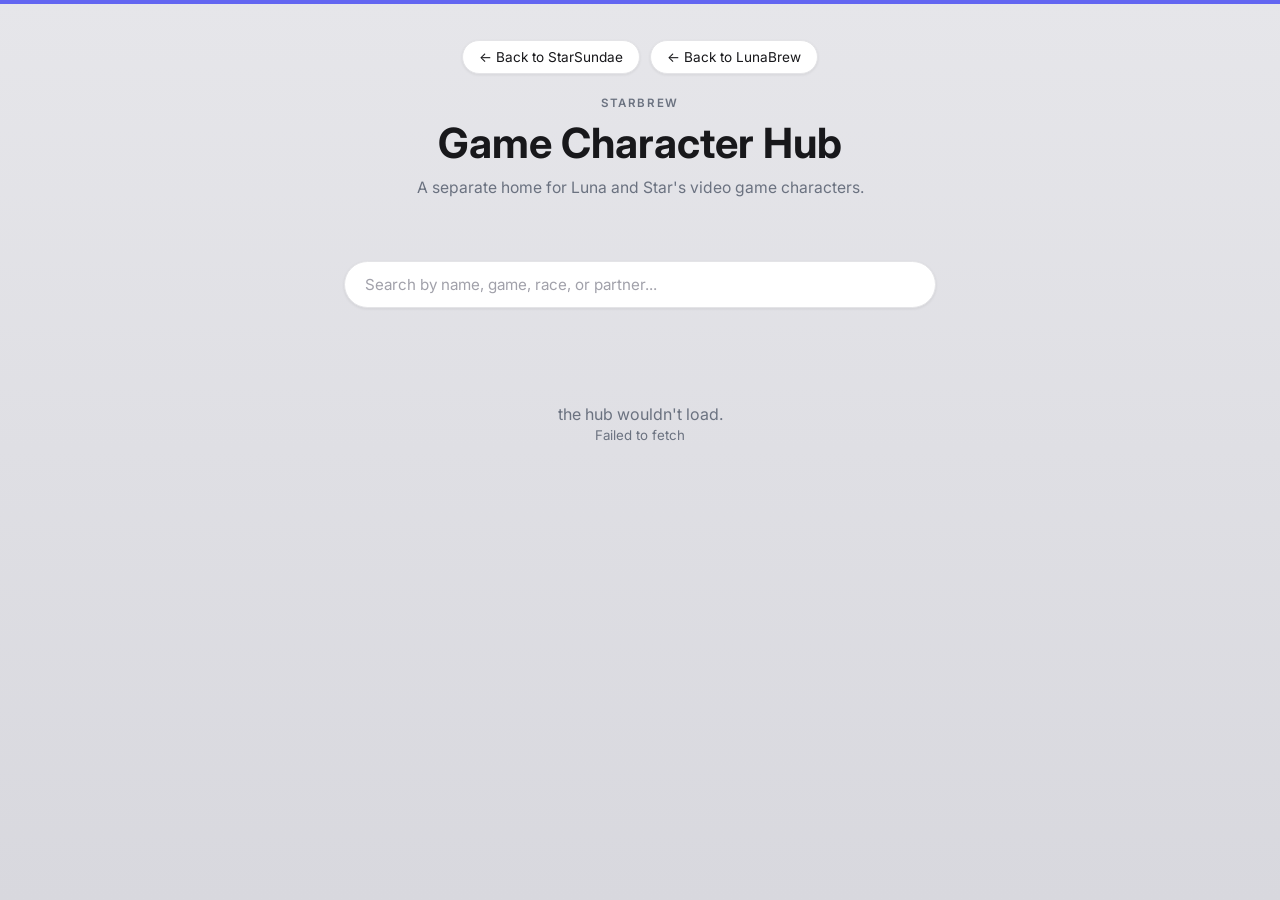
==== index.html @ c5912f5f "Update index.html" ====
<!DOCTYPE html>
<html lang="en">
<head>
<meta charset="UTF-8">
<meta name="viewport" content="width=device-width, initial-scale=1.0">
<title>Game Character Hub</title>
<link rel="preconnect" href="https://fonts.googleapis.com">
<link rel="preconnect" href="https://fonts.gstatic.com" crossorigin>
<link href="https://fonts.googleapis.com/css2?family=Inter:wght@400;500;600;700&display=swap" rel="stylesheet">
<style>
  :root{
    --bg-a: #e6e6ea;
    --bg-b: #d8d8de;
    --card: #ffffff;
    --ink: #18181b;
    --muted: #6b7280;
    --border: #e4e4e7;
    --accent: #6366f1;
    --accent-ink: #4338ca;
    --pill-bg: #f4f4f5;
    --shadow: rgba(24,24,27,0.08);
    --radius: 16px;
  }
  *{ box-sizing:border-box; }
  body{
    margin:0;
    min-height:100vh;
    background: linear-gradient(180deg, var(--bg-a), var(--bg-b));
    color: var(--ink);
    font-family:'Inter', system-ui, sans-serif;
  }
  .top-accent{ height:4px; background: var(--accent); }

  header{
    max-width:900px; margin:0 auto;
    padding: 36px 24px 20px;
    text-align:center;
  }
  .back-links{
    display:flex; justify-content:center; gap:10px; flex-wrap:wrap;
    margin-bottom:22px;
  }
  .back-links a{
    display:inline-flex; align-items:center; gap:6px;
    background: var(--card);
    border:1px solid var(--border);
    border-radius:20px;
    padding:8px 16px;
    font-size:0.85rem;
    color: var(--ink);
    text-decoration:none;
    box-shadow: 0 1px 3px var(--shadow);
  }
  .back-links a:hover{ border-color: var(--accent); color: var(--accent-ink); }

  .eyebrow{
    font-size:0.72rem; letter-spacing:0.14em; text-transform:uppercase;
    color: var(--muted); margin-bottom:8px; font-weight:600;
  }
  h1{
    font-size: clamp(2rem, 5vw, 2.6rem);
    font-weight:700; margin:0 0 10px;
  }
  .subtitle{ color: var(--muted); font-size:0.98rem; margin:0 0 22px; }

  .owner-tabs{
    display:flex; justify-content:center; gap:10px; margin-bottom:22px; flex-wrap:wrap;
  }
  .owner-tab{
    appearance:none; cursor:pointer;
    display:inline-flex; align-items:center; gap:8px;
    background: var(--card);
    border:1.5px solid var(--border);
    border-radius:22px;
    padding:9px 18px;
    font-family:'Inter', sans-serif;
    font-size:0.9rem; font-weight:500;
    color: var(--muted);
    box-shadow: 0 1px 3px var(--shadow);
    transition: all 0.15s ease;
  }
  .owner-tab:hover{ color: var(--ink); }
  .owner-tab.active{
    border-color: var(--accent);
    color: var(--accent-ink);
  }

  .search-wrap{ max-width:640px; margin: 0 auto 8px; padding: 0 24px; }
  .search-input{
    width:100%;
    background: var(--card);
    border:1px solid var(--border);
    border-radius:24px;
    padding:13px 20px;
    font-family:'Inter', sans-serif;
    font-size:0.95rem;
    color: var(--ink);
    box-shadow: 0 1px 3px var(--shadow);
    outline:none;
  }
  .search-input:focus{ border-color: var(--accent); }
  .search-input::placeholder{ color: #a1a1aa; }

  main{ max-width:1100px; margin:0 auto; padding: 28px 24px 80px; }

  .grid{
    display:grid;
    grid-template-columns: repeat(auto-fill, minmax(200px, 1fr));
    gap:20px;
  }
  .card{
    background: var(--card);
    border:1px solid var(--border);
    border-radius: var(--radius);
    overflow:hidden;
    cursor:pointer;
    text-decoration:none;
    color:inherit;
    display:block;
    transition: transform 0.15s ease, box-shadow 0.15s ease;
  }
  .card:hover{ transform: translateY(-3px); box-shadow: 0 12px 24px var(--shadow); }
  .card .thumb{
    width:100%; height:180px;
    background: var(--pill-bg);
    object-fit:cover; object-position: center 20%;
    display:block;
  }
  .card .thumb-fallback{
    width:100%; height:180px;
    background: linear-gradient(135deg, var(--pill-bg), var(--border));
    display:flex; align-items:center; justify-content:center;
    font-size:2rem; font-weight:700; color: var(--muted);
  }
  .card .body{ padding: 12px 14px 16px; }
  .card .name{ font-weight:600; font-size:1rem; margin-bottom:2px; }
  .card .meta{ font-size:0.82rem; color: var(--muted); line-height:1.4; }
  .card .badge{
    display:inline-block; margin-top:8px;
    background: var(--pill-bg);
    border-radius:12px;
    font-size:0.72rem;
    padding:3px 10px;
    color: var(--muted);
  }

  .empty-state, .loading-state{
    text-align:center; color: var(--muted); padding: 60px 20px;
  }
</style>
</head>
<body>

<div class="top-accent"></div>

<header>
  <div class="back-links" id="back-links"></div>
  <div class="eyebrow">Starbrew</div>
  <h1>Game Character Hub</h1>
  <p class="subtitle">A separate home for Luna and Star's video game characters.</p>
  <div class="owner-tabs" id="owner-tabs"></div>
</header>

<div class="search-wrap">
  <input type="text" class="search-input" id="search-input" placeholder="Search by name, game, race, or partner...">
</div>

<main id="grid">
  <div class="loading-state">gathering the characters...</div>
</main>

<script>
  // ---- CONFIG ----
const API_BASE = "https://testinggroundssb.crysthigpen.workers.dev";

  // These are static site settings, not Notion-backed — edit here directly
  // whenever the personal bio-link URLs change.
  const BACK_LINKS = [
    { label: "← Back to StarSundae", url: "https://starsundae.example.com" },
    { label: "← Back to LunaBrew", url: "https://lunabrew.example.com" },
  ];

  const OWNER_ICONS = { luna: "☾", star: "★" };

  const grid = document.getElementById('grid');
  const ownerTabsEl = document.getElementById('owner-tabs');
  const backLinksEl = document.getElementById('back-links');
  const searchInput = document.getElementById('search-input');

  let CHARACTERS = [];
  let currentOwner = null;

  function esc(str){
    if(str === undefined || str === null || str === '') return '';
    return String(str).replace(/[&<>"']/g, c => ({'&':'&amp;','<':'&lt;','>':'&gt;','"':'&quot;',"'":'&#39;'}[c]));
  }

  function renderBackLinks(){
    backLinksEl.innerHTML = BACK_LINKS.map(b => `<a href="${esc(b.url)}">${esc(b.label)}</a>`).join('');
  }

  async function loadHub(){
    try{
      const res = await fetch(`${API_BASE}/api/hub`);
      if(!res.ok) throw new Error(`Request failed (${res.status})`);
      const data = await res.json();
      CHARACTERS = data.characters || [];

      if(!CHARACTERS.length){
        grid.innerHTML = `<div class="empty-state">no characters added yet.</div>`;
        return;
      }

      const owners = [...new Set(CHARACTERS.map(c => c.profile?.owner).filter(Boolean))].sort();
      const requestedOwner = new URLSearchParams(location.search).get('owner');
      currentOwner = owners.includes(requestedOwner) ? requestedOwner : owners[0];

      renderOwnerTabs(owners);
      renderGrid();
    }catch(err){
      grid.innerHTML = `<div class="empty-state">the hub wouldn't load.<br><small>${esc(err.message)}</small></div>`;
    }
  }

  function renderOwnerTabs(owners){
    if(owners.length < 2){ ownerTabsEl.style.display = 'none'; return; }
    ownerTabsEl.innerHTML = owners.map(o => {
      const icon = OWNER_ICONS[o.toLowerCase()] || '•';
      return `<button class="owner-tab${o === currentOwner ? ' active' : ''}" data-owner="${esc(o)}">${icon} ${esc(o)}'s Characters</button>`;
    }).join('');
    ownerTabsEl.querySelectorAll('.owner-tab').forEach(btn => {
      btn.addEventListener('click', () => {
        currentOwner = btn.dataset.owner;
        ownerTabsEl.querySelectorAll('.owner-tab').forEach(b => b.classList.toggle('active', b === btn));
        const params = new URLSearchParams(location.search);
        params.set('owner', currentOwner);
        history.replaceState(null, '', `${location.pathname}?${params.toString()}`);
        renderGrid();
      });
    });
  }

  function searchIndexFor(character){
    const p = character.profile || {};
    const relNames = (character.relationships || []).map(r => r.name || '').join(' ');
    return [p.name, p.game, p.species, relNames].filter(Boolean).join(' ').toLowerCase();
  }

  function renderGrid(){
    const query = searchInput.value.trim().toLowerCase();

    const visible = CHARACTERS.filter(c => {
      const p = c.profile || {};
      if ((p.owner || '') !== currentOwner) return false;
      if (query && !searchIndexFor(c).includes(query)) return false;
      return true;
    });

    if(!visible.length){
      grid.innerHTML = `<div class="empty-state">no characters match.</div>`;
      return;
    }

    grid.innerHTML = `<div class="grid">
      ${visible.map(c => {
        const p = c.profile || {};
        const thumb = p.card_image || p.profile_photo || p.couple_image || p.banner_image;
        const initial = (p.name || '?').trim()[0]?.toUpperCase() || '?';
        return `<a class="card" href="character.html?c=${encodeURIComponent(c.slug)}&owner=${encodeURIComponent(p.owner || '')}">
          ${thumb ? `<img class="thumb" src="${esc(thumb)}" alt="" onerror="this.outerHTML='<div class=&quot;thumb-fallback&quot;>${esc(initial)}</div>'">` : `<div class="thumb-fallback">${esc(initial)}</div>`}
          <div class="body">
            <div class="name">${esc(p.name || 'unnamed')}</div>
            <div class="meta">${esc(p.species || '')}</div>
            <div class="meta">${esc(p.game || '')}</div>
            ${p.owner ? `<div class="badge">${esc(p.owner)}</div>` : ''}
          </div>
        </a>`;
      }).join('')}
    </div>`;
  }

  searchInput.addEventListener('input', renderGrid);

  renderBackLinks();
  loadHub();
</script>
</body>
</html>
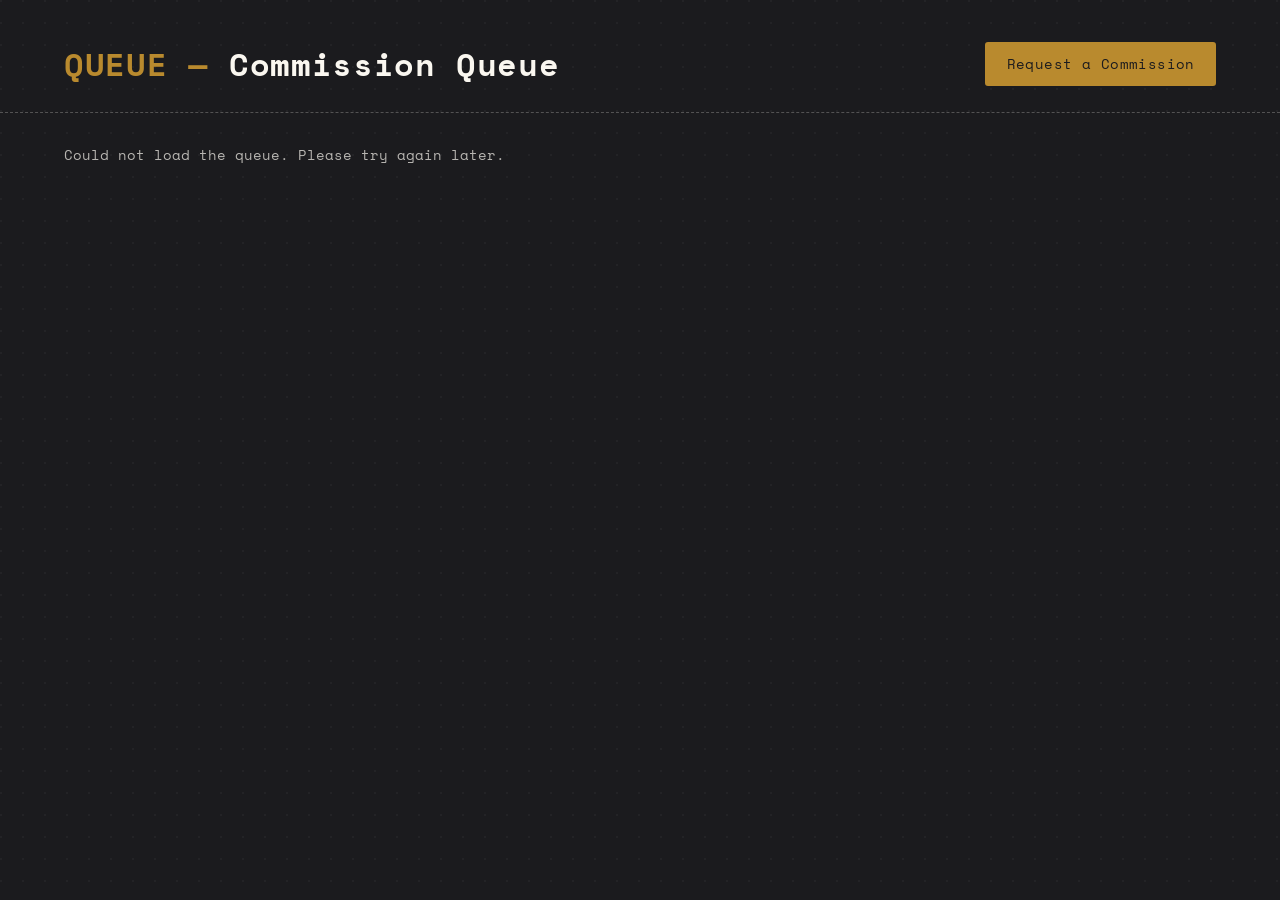
==== commit dc1b58f5: "Add files via upload" ====
--- a/index.html
+++ b/index.html
@@ -1,288 +1,56 @@
 <!DOCTYPE html>
 <html lang="en">
 <head>
-<meta charset="UTF-8">
-<meta name="viewport" content="width=device-width, initial-scale=1.0">
-<title>Game Character Hub</title>
-<link rel="preconnect" href="https://fonts.googleapis.com">
-<link rel="preconnect" href="https://fonts.gstatic.com" crossorigin>
-<link href="https://fonts.googleapis.com/css2?family=Inter:wght@400;500;600;700&display=swap" rel="stylesheet">
-<style>
-  :root{
-    --bg-a: #e6e6ea;
-    --bg-b: #d8d8de;
-    --card: #ffffff;
-    --ink: #18181b;
-    --muted: #6b7280;
-    --border: #e4e4e7;
-    --accent: #6366f1;
-    --accent-ink: #4338ca;
-    --pill-bg: #f4f4f5;
-    --shadow: rgba(24,24,27,0.08);
-    --radius: 16px;
-  }
-  *{ box-sizing:border-box; }
-  body{
-    margin:0;
-    min-height:100vh;
-    background: linear-gradient(180deg, var(--bg-a), var(--bg-b));
-    color: var(--ink);
-    font-family:'Inter', system-ui, sans-serif;
-  }
-  .top-accent{ height:4px; background: var(--accent); }
-
-  header{
-    max-width:900px; margin:0 auto;
-    padding: 36px 24px 20px;
-    text-align:center;
-  }
-  .back-links{
-    display:flex; justify-content:center; gap:10px; flex-wrap:wrap;
-    margin-bottom:22px;
-  }
-  .back-links a{
-    display:inline-flex; align-items:center; gap:6px;
-    background: var(--card);
-    border:1px solid var(--border);
-    border-radius:20px;
-    padding:8px 16px;
-    font-size:0.85rem;
-    color: var(--ink);
-    text-decoration:none;
-    box-shadow: 0 1px 3px var(--shadow);
-  }
-  .back-links a:hover{ border-color: var(--accent); color: var(--accent-ink); }
-
-  .eyebrow{
-    font-size:0.72rem; letter-spacing:0.14em; text-transform:uppercase;
-    color: var(--muted); margin-bottom:8px; font-weight:600;
-  }
-  h1{
-    font-size: clamp(2rem, 5vw, 2.6rem);
-    font-weight:700; margin:0 0 10px;
-  }
-  .subtitle{ color: var(--muted); font-size:0.98rem; margin:0 0 22px; }
-
-  .owner-tabs{
-    display:flex; justify-content:center; gap:10px; margin-bottom:22px; flex-wrap:wrap;
-  }
-  .owner-tab{
-    appearance:none; cursor:pointer;
-    display:inline-flex; align-items:center; gap:8px;
-    background: var(--card);
-    border:1.5px solid var(--border);
-    border-radius:22px;
-    padding:9px 18px;
-    font-family:'Inter', sans-serif;
-    font-size:0.9rem; font-weight:500;
-    color: var(--muted);
-    box-shadow: 0 1px 3px var(--shadow);
-    transition: all 0.15s ease;
-  }
-  .owner-tab:hover{ color: var(--ink); }
-  .owner-tab.active{
-    border-color: var(--accent);
-    color: var(--accent-ink);
-  }
-
-  .search-wrap{ max-width:640px; margin: 0 auto 8px; padding: 0 24px; }
-  .search-input{
-    width:100%;
-    background: var(--card);
-    border:1px solid var(--border);
-    border-radius:24px;
-    padding:13px 20px;
-    font-family:'Inter', sans-serif;
-    font-size:0.95rem;
-    color: var(--ink);
-    box-shadow: 0 1px 3px var(--shadow);
-    outline:none;
-  }
-  .search-input:focus{ border-color: var(--accent); }
-  .search-input::placeholder{ color: #a1a1aa; }
-
-  main{ max-width:1100px; margin:0 auto; padding: 28px 24px 80px; }
-
-  .grid{
-    display:grid;
-    grid-template-columns: repeat(auto-fill, minmax(200px, 1fr));
-    gap:20px;
-  }
-  .card{
-    background: var(--card);
-    border:1px solid var(--border);
-    border-radius: var(--radius);
-    overflow:hidden;
-    cursor:pointer;
-    text-decoration:none;
-    color:inherit;
-    display:block;
-    transition: transform 0.15s ease, box-shadow 0.15s ease;
-  }
-  .card:hover{ transform: translateY(-3px); box-shadow: 0 12px 24px var(--shadow); }
-  .card .thumb{
-    width:100%; height:180px;
-    background: var(--pill-bg);
-    object-fit:cover; object-position: center 20%;
-    display:block;
-  }
-  .card .thumb-fallback{
-    width:100%; height:180px;
-    background: linear-gradient(135deg, var(--pill-bg), var(--border));
-    display:flex; align-items:center; justify-content:center;
-    font-size:2rem; font-weight:700; color: var(--muted);
-  }
-  .card .body{ padding: 12px 14px 16px; }
-  .card .name{ font-weight:600; font-size:1rem; margin-bottom:2px; }
-  .card .meta{ font-size:0.82rem; color: var(--muted); line-height:1.4; }
-  .card .badge{
-    display:inline-block; margin-top:8px;
-    background: var(--pill-bg);
-    border-radius:12px;
-    font-size:0.72rem;
-    padding:3px 10px;
-    color: var(--muted);
-  }
-
-  .empty-state, .loading-state{
-    text-align:center; color: var(--muted); padding: 60px 20px;
-  }
-</style>
+  <meta charset="UTF-8" />
+  <meta name="viewport" content="width=device-width, initial-scale=1.0" />
+  <title>Commission Queue</title>
+  <link rel="stylesheet" href="style.css" />
 </head>
 <body>
+  <header class="page-header">
+    <h1>Commission Queue</h1>
+    <button id="open-form-btn" class="btn btn-primary">Request a Commission</button>
+  </header>
 
-<div class="top-accent"></div>
+  <main>
+    <div id="queue-status" class="status-msg"></div>
+    <div id="queue-grid" class="queue-grid"></div>
+  </main>
 
-<header>
-  <div class="back-links" id="back-links"></div>
-  <div class="eyebrow">Starbrew</div>
-  <h1>Game Character Hub</h1>
-  <p class="subtitle">A separate home for Luna and Star's video game characters.</p>
-  <div class="owner-tabs" id="owner-tabs"></div>
-</header>
+  <!-- Card detail modal -->
+  <div id="detail-modal" class="modal hidden">
+    <div class="modal-content">
+      <button class="modal-close" data-close-modal>&times;</button>
+      <h2 id="detail-title"></h2>
+      <p id="detail-order" class="detail-order"></p>
+      <div id="detail-body" class="detail-body"></div>
+    </div>
+  </div>
 
-<div class="search-wrap">
-  <input type="text" class="search-input" id="search-input" placeholder="Search by name, game, race, or partner...">
-</div>
+  <!-- Commission request modal -->
+  <div id="form-modal" class="modal hidden">
+    <div class="modal-content">
+      <button class="modal-close" data-close-modal>&times;</button>
+      <h2>Request a Commission</h2>
+      <form id="commission-form">
+        <label for="customerName">Your Name *</label>
+        <input type="text" id="customerName" name="customerName" required />
 
-<main id="grid">
-  <div class="loading-state">gathering the characters...</div>
-</main>
+        <label for="orderName">Commission Type / Title</label>
+        <input type="text" id="orderName" name="orderName" placeholder="e.g. Character portrait" />
 
-<script>
-  // ---- CONFIG ----
-const API_BASE = "https://testinggroundssb.crysthigpen.workers.dev";
+        <label for="requestDetails">Details</label>
+        <textarea id="requestDetails" name="requestDetails" rows="5" placeholder="Describe what you'd like..."></textarea>
 
-  // These are static site settings, not Notion-backed — edit here directly
-  // whenever the personal bio-link URLs change.
-  const BACK_LINKS = [
-    { label: "← Back to StarSundae", url: "https://starsundae.example.com" },
-    { label: "← Back to LunaBrew", url: "https://lunabrew.example.com" },
-  ];
+        <!-- honeypot field, hidden from real users via CSS -->
+        <input type="text" id="website" name="website" class="honeypot" tabindex="-1" autocomplete="off" />
 
-  const OWNER_ICONS = { luna: "☾", star: "★" };
+        <button type="submit" class="btn btn-primary">Submit Request</button>
+        <p id="form-status" class="status-msg"></p>
+      </form>
+    </div>
+  </div>
 
-  const grid = document.getElementById('grid');
-  const ownerTabsEl = document.getElementById('owner-tabs');
-  const backLinksEl = document.getElementById('back-links');
-  const searchInput = document.getElementById('search-input');
-
-  let CHARACTERS = [];
-  let currentOwner = null;
-
-  function esc(str){
-    if(str === undefined || str === null || str === '') return '';
-    return String(str).replace(/[&<>"']/g, c => ({'&':'&amp;','<':'&lt;','>':'&gt;','"':'&quot;',"'":'&#39;'}[c]));
-  }
-
-  function renderBackLinks(){
-    backLinksEl.innerHTML = BACK_LINKS.map(b => `<a href="${esc(b.url)}">${esc(b.label)}</a>`).join('');
-  }
-
-  async function loadHub(){
-    try{
-      const res = await fetch(`${API_BASE}/api/hub`);
-      if(!res.ok) throw new Error(`Request failed (${res.status})`);
-      const data = await res.json();
-      CHARACTERS = data.characters || [];
-
-      if(!CHARACTERS.length){
-        grid.innerHTML = `<div class="empty-state">no characters added yet.</div>`;
-        return;
-      }
-
-      const owners = [...new Set(CHARACTERS.map(c => c.profile?.owner).filter(Boolean))].sort();
-      const requestedOwner = new URLSearchParams(location.search).get('owner');
-      currentOwner = owners.includes(requestedOwner) ? requestedOwner : owners[0];
-
-      renderOwnerTabs(owners);
-      renderGrid();
-    }catch(err){
-      grid.innerHTML = `<div class="empty-state">the hub wouldn't load.<br><small>${esc(err.message)}</small></div>`;
-    }
-  }
-
-  function renderOwnerTabs(owners){
-    if(owners.length < 2){ ownerTabsEl.style.display = 'none'; return; }
-    ownerTabsEl.innerHTML = owners.map(o => {
-      const icon = OWNER_ICONS[o.toLowerCase()] || '•';
-      return `<button class="owner-tab${o === currentOwner ? ' active' : ''}" data-owner="${esc(o)}">${icon} ${esc(o)}'s Characters</button>`;
-    }).join('');
-    ownerTabsEl.querySelectorAll('.owner-tab').forEach(btn => {
-      btn.addEventListener('click', () => {
-        currentOwner = btn.dataset.owner;
-        ownerTabsEl.querySelectorAll('.owner-tab').forEach(b => b.classList.toggle('active', b === btn));
-        const params = new URLSearchParams(location.search);
-        params.set('owner', currentOwner);
-        history.replaceState(null, '', `${location.pathname}?${params.toString()}`);
-        renderGrid();
-      });
-    });
-  }
-
-  function searchIndexFor(character){
-    const p = character.profile || {};
-    const relNames = (character.relationships || []).map(r => r.name || '').join(' ');
-    return [p.name, p.game, p.species, relNames].filter(Boolean).join(' ').toLowerCase();
-  }
-
-  function renderGrid(){
-    const query = searchInput.value.trim().toLowerCase();
-
-    const visible = CHARACTERS.filter(c => {
-      const p = c.profile || {};
-      if ((p.owner || '') !== currentOwner) return false;
-      if (query && !searchIndexFor(c).includes(query)) return false;
-      return true;
-    });
-
-    if(!visible.length){
-      grid.innerHTML = `<div class="empty-state">no characters match.</div>`;
-      return;
-    }
-
-    grid.innerHTML = `<div class="grid">
-      ${visible.map(c => {
-        const p = c.profile || {};
-        const thumb = p.card_image || p.profile_photo || p.couple_image || p.banner_image;
-        const initial = (p.name || '?').trim()[0]?.toUpperCase() || '?';
-        return `<a class="card" href="character.html?c=${encodeURIComponent(c.slug)}&owner=${encodeURIComponent(p.owner || '')}">
-          ${thumb ? `<img class="thumb" src="${esc(thumb)}" alt="" onerror="this.outerHTML='<div class=&quot;thumb-fallback&quot;>${esc(initial)}</div>'">` : `<div class="thumb-fallback">${esc(initial)}</div>`}
-          <div class="body">
-            <div class="name">${esc(p.name || 'unnamed')}</div>
-            <div class="meta">${esc(p.species || '')}</div>
-            <div class="meta">${esc(p.game || '')}</div>
-            ${p.owner ? `<div class="badge">${esc(p.owner)}</div>` : ''}
-          </div>
-        </a>`;
-      }).join('')}
-    </div>`;
-  }
-
-  searchInput.addEventListener('input', renderGrid);
-
-  renderBackLinks();
-  loadHub();
-</script>
+  <script src="app.js"></script>
 </body>
 </html>
--- a/style.css
+++ b/style.css
@@ -0,0 +1,298 @@
+@import url('https://fonts.googleapis.com/css2?family=Space+Mono:wght@400;700&family=Libre+Baskerville:ital,wght@0,400;0,700;1,400&display=swap');
+
+:root {
+  --ink: #1b1b1e;
+  --ink-soft: #2b2b2e;
+  --paper: #faf7f0;
+  --paper-shadow: #e7e0d1;
+  --stamp-teal: #1f6f5c;
+  --stamp-red: #a8412c;
+  --stamp-mustard: #b98a2e;
+  --mono: 'Space Mono', ui-monospace, monospace;
+  --serif: 'Libre Baskerville', Georgia, serif;
+}
+
+* { box-sizing: border-box; }
+
+body {
+  margin: 0;
+  background: var(--ink);
+  background-image:
+    radial-gradient(circle at 1px 1px, rgba(255,255,255,0.035) 1px, transparent 0);
+  background-size: 22px 22px;
+  color: var(--paper);
+  font-family: var(--serif);
+  min-height: 100vh;
+}
+
+.page-header {
+  display: flex;
+  align-items: center;
+  justify-content: space-between;
+  padding: 2.5rem clamp(1.25rem, 5vw, 4rem) 1.5rem;
+  border-bottom: 1px dashed rgba(250,247,240,0.25);
+}
+
+.page-header h1 {
+  font-family: var(--mono);
+  font-weight: 700;
+  letter-spacing: 0.02em;
+  font-size: clamp(1.4rem, 2.5vw, 2rem);
+  margin: 0;
+}
+
+.page-header h1::before {
+  content: 'QUEUE — ';
+  color: var(--stamp-mustard);
+}
+
+main {
+  padding: 2rem clamp(1.25rem, 5vw, 4rem) 4rem;
+}
+
+.status-msg {
+  font-family: var(--mono);
+  font-size: 0.85rem;
+  opacity: 0.7;
+  min-height: 1.2em;
+}
+
+.queue-grid {
+  display: grid;
+  grid-template-columns: repeat(auto-fill, minmax(260px, 1fr));
+  gap: 1.75rem;
+  margin-top: 1rem;
+}
+
+/* --- Ticket card (signature element) ------------------------------- */
+.ticket {
+  position: relative;
+  background: var(--paper);
+  color: var(--ink);
+  border-radius: 4px;
+  padding: 1.4rem 1.3rem 1.1rem;
+  cursor: pointer;
+  box-shadow: 0 10px 0 -4px var(--paper-shadow), 0 12px 20px rgba(0,0,0,0.35);
+  transition: transform 0.15s ease, box-shadow 0.15s ease;
+  overflow: hidden;
+}
+
+.ticket:hover,
+.ticket:focus-visible {
+  transform: translateY(-4px) rotate(-0.4deg);
+  box-shadow: 0 14px 0 -4px var(--paper-shadow), 0 18px 26px rgba(0,0,0,0.4);
+}
+
+/* perforation strip along the top */
+.ticket::before {
+  content: '';
+  position: absolute;
+  top: 0; left: 0; right: 0;
+  height: 10px;
+  background-image: radial-gradient(circle, var(--ink) 3px, transparent 3.5px);
+  background-size: 16px 10px;
+  background-position: 4px -5px;
+  opacity: 0.9;
+}
+
+.ticket-number {
+  font-family: var(--mono);
+  font-size: 0.72rem;
+  letter-spacing: 0.08em;
+  opacity: 0.55;
+  margin: 0.5rem 0 0.6rem;
+}
+
+.ticket-name {
+  font-family: var(--serif);
+  font-weight: 700;
+  font-size: 1.2rem;
+  margin: 0 0 0.15rem;
+  line-height: 1.25;
+}
+
+.ticket-order {
+  font-family: var(--serif);
+  font-style: italic;
+  font-size: 0.95rem;
+  opacity: 0.75;
+  margin: 0 0 0.7rem;
+}
+
+.ticket-notes {
+  font-size: 0.85rem;
+  line-height: 1.45;
+  opacity: 0.85;
+  max-height: 3.9em;
+  overflow: hidden;
+  display: -webkit-box;
+  -webkit-line-clamp: 3;
+  -webkit-box-orient: vertical;
+}
+
+.ticket-stamp {
+  position: absolute;
+  top: 1.1rem;
+  right: -0.4rem;
+  font-family: var(--mono);
+  font-weight: 700;
+  font-size: 0.68rem;
+  letter-spacing: 0.12em;
+  text-transform: uppercase;
+  padding: 0.3rem 0.7rem;
+  border: 2px solid currentColor;
+  border-radius: 3px;
+  transform: rotate(6deg);
+  opacity: 0.85;
+}
+
+.stamp-inbox { color: var(--stamp-mustard); }
+.stamp-in-progress { color: var(--stamp-teal); }
+.stamp-ready, .stamp-done, .stamp-completed { color: var(--stamp-red); }
+
+/* --- Buttons --------------------------------------------------------- */
+.btn {
+  font-family: var(--mono);
+  font-size: 0.85rem;
+  letter-spacing: 0.03em;
+  border: 2px solid var(--paper);
+  background: transparent;
+  color: var(--paper);
+  padding: 0.65rem 1.2rem;
+  border-radius: 3px;
+  cursor: pointer;
+  transition: background 0.15s ease, color 0.15s ease;
+}
+
+.btn:hover { background: var(--paper); color: var(--ink); }
+
+.btn-primary {
+  background: var(--stamp-mustard);
+  border-color: var(--stamp-mustard);
+  color: var(--ink);
+}
+
+.btn-primary:hover { background: var(--paper); border-color: var(--paper); }
+
+/* --- Modal ------------------------------------------------------------ */
+.modal {
+  position: fixed;
+  inset: 0;
+  background: rgba(10,10,10,0.72);
+  display: flex;
+  align-items: flex-start;
+  justify-content: center;
+  padding: 4vh 1rem;
+  overflow-y: auto;
+  z-index: 50;
+}
+
+.modal.hidden { display: none; }
+
+.modal-content {
+  position: relative;
+  background: var(--paper);
+  color: var(--ink);
+  max-width: 640px;
+  width: 100%;
+  border-radius: 6px;
+  padding: 2.2rem 2rem 2rem;
+  box-shadow: 0 20px 60px rgba(0,0,0,0.5);
+}
+
+.modal-close {
+  position: absolute;
+  top: 0.8rem;
+  right: 1rem;
+  font-size: 1.6rem;
+  line-height: 1;
+  background: none;
+  border: none;
+  cursor: pointer;
+  color: var(--ink);
+  opacity: 0.6;
+}
+
+.modal-close:hover { opacity: 1; }
+
+.detail-order {
+  font-style: italic;
+  opacity: 0.7;
+  margin-top: -0.4rem;
+}
+
+.detail-body { margin-top: 1.4rem; }
+
+.detail-body p { line-height: 1.6; margin: 0 0 1rem; }
+
+.detail-body h3 {
+  font-family: var(--mono);
+  font-size: 0.95rem;
+  text-transform: uppercase;
+  letter-spacing: 0.05em;
+  margin: 1.4rem 0 0.6rem;
+}
+
+.detail-body img {
+  max-width: 100%;
+  border-radius: 4px;
+  display: block;
+  margin: 0.8rem 0 1.2rem;
+  box-shadow: 0 6px 16px rgba(0,0,0,0.25);
+  /* tape-corner flourish */
+  transform: rotate(-0.6deg);
+}
+
+.detail-body .img-caption {
+  font-family: var(--mono);
+  font-size: 0.75rem;
+  opacity: 0.6;
+  margin-top: -0.8rem;
+  margin-bottom: 1.2rem;
+}
+
+/* --- Form --------------------------------------------------------- */
+#commission-form {
+  display: flex;
+  flex-direction: column;
+  gap: 0.3rem;
+  margin-top: 1rem;
+}
+
+#commission-form label {
+  font-family: var(--mono);
+  font-size: 0.75rem;
+  text-transform: uppercase;
+  letter-spacing: 0.05em;
+  margin-top: 0.8rem;
+  opacity: 0.75;
+}
+
+#commission-form input,
+#commission-form textarea {
+  font-family: var(--serif);
+  font-size: 1rem;
+  padding: 0.6rem 0.7rem;
+  border: 1.5px solid var(--ink-soft);
+  border-radius: 3px;
+  background: #fff;
+  color: var(--ink);
+  resize: vertical;
+}
+
+#commission-form .btn { margin-top: 1.2rem; align-self: flex-start; }
+
+.honeypot {
+  position: absolute !important;
+  left: -9999px !important;
+  width: 1px; height: 1px;
+  opacity: 0;
+}
+
+@media (prefers-reduced-motion: reduce) {
+  .ticket, .btn { transition: none; }
+}
+
+@media (max-width: 480px) {
+  .page-header { flex-direction: column; align-items: flex-start; gap: 1rem; }
+}
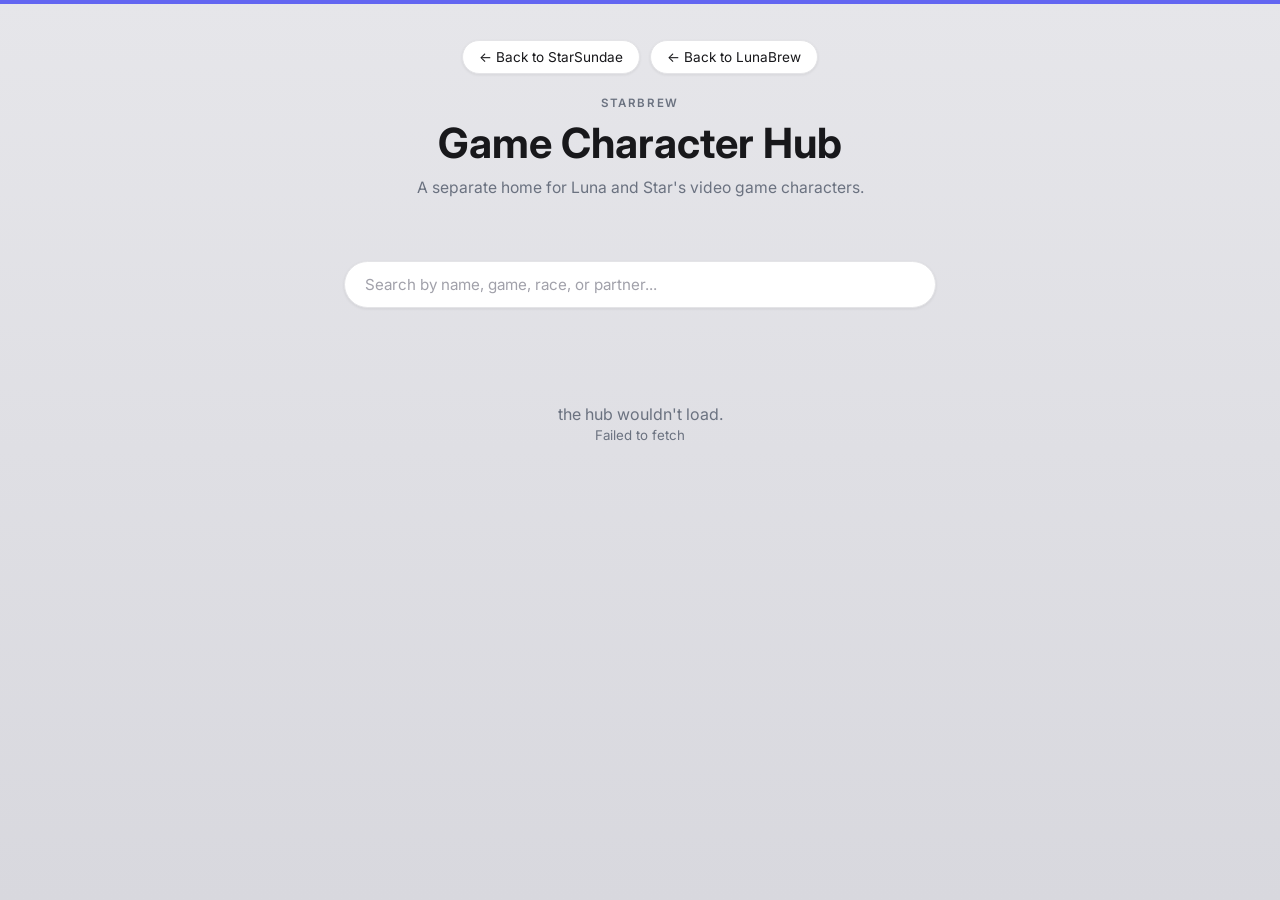
==== commit 5b9e14d3: "Update index.html" ====
--- a/index.html
+++ b/index.html
@@ -1,56 +1,288 @@
 <!DOCTYPE html>
 <html lang="en">
 <head>
-  <meta charset="UTF-8" />
-  <meta name="viewport" content="width=device-width, initial-scale=1.0" />
-  <title>Commission Queue</title>
-  <link rel="stylesheet" href="style.css" />
+<meta charset="UTF-8">
+<meta name="viewport" content="width=device-width, initial-scale=1.0">
+<title>Game Character Hub</title>
+<link rel="preconnect" href="https://fonts.googleapis.com">
+<link rel="preconnect" href="https://fonts.gstatic.com" crossorigin>
+<link href="https://fonts.googleapis.com/css2?family=Inter:wght@400;500;600;700&display=swap" rel="stylesheet">
+<style>
+  :root{
+    --bg-a: #e6e6ea;
+    --bg-b: #d8d8de;
+    --card: #ffffff;
+    --ink: #18181b;
+    --muted: #6b7280;
+    --border: #e4e4e7;
+    --accent: #6366f1;
+    --accent-ink: #4338ca;
+    --pill-bg: #f4f4f5;
+    --shadow: rgba(24,24,27,0.08);
+    --radius: 16px;
+  }
+  *{ box-sizing:border-box; }
+  body{
+    margin:0;
+    min-height:100vh;
+    background: linear-gradient(180deg, var(--bg-a), var(--bg-b));
+    color: var(--ink);
+    font-family:'Inter', system-ui, sans-serif;
+  }
+  .top-accent{ height:4px; background: var(--accent); }
+
+  header{
+    max-width:900px; margin:0 auto;
+    padding: 36px 24px 20px;
+    text-align:center;
+  }
+  .back-links{
+    display:flex; justify-content:center; gap:10px; flex-wrap:wrap;
+    margin-bottom:22px;
+  }
+  .back-links a{
+    display:inline-flex; align-items:center; gap:6px;
+    background: var(--card);
+    border:1px solid var(--border);
+    border-radius:20px;
+    padding:8px 16px;
+    font-size:0.85rem;
+    color: var(--ink);
+    text-decoration:none;
+    box-shadow: 0 1px 3px var(--shadow);
+  }
+  .back-links a:hover{ border-color: var(--accent); color: var(--accent-ink); }
+
+  .eyebrow{
+    font-size:0.72rem; letter-spacing:0.14em; text-transform:uppercase;
+    color: var(--muted); margin-bottom:8px; font-weight:600;
+  }
+  h1{
+    font-size: clamp(2rem, 5vw, 2.6rem);
+    font-weight:700; margin:0 0 10px;
+  }
+  .subtitle{ color: var(--muted); font-size:0.98rem; margin:0 0 22px; }
+
+  .owner-tabs{
+    display:flex; justify-content:center; gap:10px; margin-bottom:22px; flex-wrap:wrap;
+  }
+  .owner-tab{
+    appearance:none; cursor:pointer;
+    display:inline-flex; align-items:center; gap:8px;
+    background: var(--card);
+    border:1.5px solid var(--border);
+    border-radius:22px;
+    padding:9px 18px;
+    font-family:'Inter', sans-serif;
+    font-size:0.9rem; font-weight:500;
+    color: var(--muted);
+    box-shadow: 0 1px 3px var(--shadow);
+    transition: all 0.15s ease;
+  }
+  .owner-tab:hover{ color: var(--ink); }
+  .owner-tab.active{
+    border-color: var(--accent);
+    color: var(--accent-ink);
+  }
+
+  .search-wrap{ max-width:640px; margin: 0 auto 8px; padding: 0 24px; }
+  .search-input{
+    width:100%;
+    background: var(--card);
+    border:1px solid var(--border);
+    border-radius:24px;
+    padding:13px 20px;
+    font-family:'Inter', sans-serif;
+    font-size:0.95rem;
+    color: var(--ink);
+    box-shadow: 0 1px 3px var(--shadow);
+    outline:none;
+  }
+  .search-input:focus{ border-color: var(--accent); }
+  .search-input::placeholder{ color: #a1a1aa; }
+
+  main{ max-width:1100px; margin:0 auto; padding: 28px 24px 80px; }
+
+  .grid{
+    display:grid;
+    grid-template-columns: repeat(auto-fill, minmax(200px, 1fr));
+    gap:20px;
+  }
+  .card{
+    background: var(--card);
+    border:1px solid var(--border);
+    border-radius: var(--radius);
+    overflow:hidden;
+    cursor:pointer;
+    text-decoration:none;
+    color:inherit;
+    display:block;
+    transition: transform 0.15s ease, box-shadow 0.15s ease;
+  }
+  .card:hover{ transform: translateY(-3px); box-shadow: 0 12px 24px var(--shadow); }
+  .card .thumb{
+    width:100%; height:180px;
+    background: var(--pill-bg);
+    object-fit:cover; object-position: center 20%;
+    display:block;
+  }
+  .card .thumb-fallback{
+    width:100%; height:180px;
+    background: linear-gradient(135deg, var(--pill-bg), var(--border));
+    display:flex; align-items:center; justify-content:center;
+    font-size:2rem; font-weight:700; color: var(--muted);
+  }
+  .card .body{ padding: 12px 14px 16px; }
+  .card .name{ font-weight:600; font-size:1rem; margin-bottom:2px; }
+  .card .meta{ font-size:0.82rem; color: var(--muted); line-height:1.4; }
+  .card .badge{
+    display:inline-block; margin-top:8px;
+    background: var(--pill-bg);
+    border-radius:12px;
+    font-size:0.72rem;
+    padding:3px 10px;
+    color: var(--muted);
+  }
+
+  .empty-state, .loading-state{
+    text-align:center; color: var(--muted); padding: 60px 20px;
+  }
+</style>
 </head>
 <body>
-  <header class="page-header">
-    <h1>Commission Queue</h1>
-    <button id="open-form-btn" class="btn btn-primary">Request a Commission</button>
-  </header>
-
-  <main>
-    <div id="queue-status" class="status-msg"></div>
-    <div id="queue-grid" class="queue-grid"></div>
-  </main>
-
-  <!-- Card detail modal -->
-  <div id="detail-modal" class="modal hidden">
-    <div class="modal-content">
-      <button class="modal-close" data-close-modal>&times;</button>
-      <h2 id="detail-title"></h2>
-      <p id="detail-order" class="detail-order"></p>
-      <div id="detail-body" class="detail-body"></div>
-    </div>
-  </div>
-
-  <!-- Commission request modal -->
-  <div id="form-modal" class="modal hidden">
-    <div class="modal-content">
-      <button class="modal-close" data-close-modal>&times;</button>
-      <h2>Request a Commission</h2>
-      <form id="commission-form">
-        <label for="customerName">Your Name *</label>
-        <input type="text" id="customerName" name="customerName" required />
-
-        <label for="orderName">Commission Type / Title</label>
-        <input type="text" id="orderName" name="orderName" placeholder="e.g. Character portrait" />
-
-        <label for="requestDetails">Details</label>
-        <textarea id="requestDetails" name="requestDetails" rows="5" placeholder="Describe what you'd like..."></textarea>
-
-        <!-- honeypot field, hidden from real users via CSS -->
-        <input type="text" id="website" name="website" class="honeypot" tabindex="-1" autocomplete="off" />
-
-        <button type="submit" class="btn btn-primary">Submit Request</button>
-        <p id="form-status" class="status-msg"></p>
-      </form>
-    </div>
-  </div>
-
-  <script src="app.js"></script>
+
+<div class="top-accent"></div>
+
+<header>
+  <div class="back-links" id="back-links"></div>
+  <div class="eyebrow">Starbrew</div>
+  <h1>Game Character Hub</h1>
+  <p class="subtitle">A separate home for Luna and Star's video game characters.</p>
+  <div class="owner-tabs" id="owner-tabs"></div>
+</header>
+
+<div class="search-wrap">
+  <input type="text" class="search-input" id="search-input" placeholder="Search by name, game, race, or partner...">
+</div>
+
+<main id="grid">
+  <div class="loading-state">gathering the characters...</div>
+</main>
+
+<script>
+  // ---- CONFIG ----
+  const API_BASE = "https://velle-hub.YOUR-SUBDOMAIN.workers.dev";
+
+  // These are static site settings, not Notion-backed — edit here directly
+  // whenever the personal bio-link URLs change.
+  const BACK_LINKS = [
+    { label: "← Back to StarSundae", url: "https://starsundae.example.com" },
+    { label: "← Back to LunaBrew", url: "https://lunabrew.example.com" },
+  ];
+
+  const OWNER_ICONS = { luna: "☾", star: "★" };
+
+  const grid = document.getElementById('grid');
+  const ownerTabsEl = document.getElementById('owner-tabs');
+  const backLinksEl = document.getElementById('back-links');
+  const searchInput = document.getElementById('search-input');
+
+  let CHARACTERS = [];
+  let currentOwner = null;
+
+  function esc(str){
+    if(str === undefined || str === null || str === '') return '';
+    return String(str).replace(/[&<>"']/g, c => ({'&':'&amp;','<':'&lt;','>':'&gt;','"':'&quot;',"'":'&#39;'}[c]));
+  }
+
+  function renderBackLinks(){
+    backLinksEl.innerHTML = BACK_LINKS.map(b => `<a href="${esc(b.url)}">${esc(b.label)}</a>`).join('');
+  }
+
+  async function loadHub(){
+    try{
+      const res = await fetch(`${API_BASE}/api/hub`);
+      if(!res.ok) throw new Error(`Request failed (${res.status})`);
+      const data = await res.json();
+      CHARACTERS = data.characters || [];
+
+      if(!CHARACTERS.length){
+        grid.innerHTML = `<div class="empty-state">no characters added yet.</div>`;
+        return;
+      }
+
+      const owners = [...new Set(CHARACTERS.map(c => c.profile?.owner).filter(Boolean))].sort();
+      const requestedOwner = new URLSearchParams(location.search).get('owner');
+      currentOwner = owners.includes(requestedOwner) ? requestedOwner : owners[0];
+
+      renderOwnerTabs(owners);
+      renderGrid();
+    }catch(err){
+      grid.innerHTML = `<div class="empty-state">the hub wouldn't load.<br><small>${esc(err.message)}</small></div>`;
+    }
+  }
+
+  function renderOwnerTabs(owners){
+    if(owners.length < 2){ ownerTabsEl.style.display = 'none'; return; }
+    ownerTabsEl.innerHTML = owners.map(o => {
+      const icon = OWNER_ICONS[o.toLowerCase()] || '•';
+      return `<button class="owner-tab${o === currentOwner ? ' active' : ''}" data-owner="${esc(o)}">${icon} ${esc(o)}'s Characters</button>`;
+    }).join('');
+    ownerTabsEl.querySelectorAll('.owner-tab').forEach(btn => {
+      btn.addEventListener('click', () => {
+        currentOwner = btn.dataset.owner;
+        ownerTabsEl.querySelectorAll('.owner-tab').forEach(b => b.classList.toggle('active', b === btn));
+        const params = new URLSearchParams(location.search);
+        params.set('owner', currentOwner);
+        history.replaceState(null, '', `${location.pathname}?${params.toString()}`);
+        renderGrid();
+      });
+    });
+  }
+
+  function searchIndexFor(character){
+    const p = character.profile || {};
+    const relNames = (character.relationships || []).map(r => r.name || '').join(' ');
+    return [p.name, p.game, p.species, relNames].filter(Boolean).join(' ').toLowerCase();
+  }
+
+  function renderGrid(){
+    const query = searchInput.value.trim().toLowerCase();
+
+    const visible = CHARACTERS.filter(c => {
+      const p = c.profile || {};
+      if ((p.owner || '') !== currentOwner) return false;
+      if (query && !searchIndexFor(c).includes(query)) return false;
+      return true;
+    });
+
+    if(!visible.length){
+      grid.innerHTML = `<div class="empty-state">no characters match.</div>`;
+      return;
+    }
+
+    grid.innerHTML = `<div class="grid">
+      ${visible.map(c => {
+        const p = c.profile || {};
+        const thumb = p.card_image || p.profile_photo || p.couple_image || p.banner_image;
+        const initial = (p.name || '?').trim()[0]?.toUpperCase() || '?';
+        return `<a class="card" href="character.html?c=${encodeURIComponent(c.slug)}&owner=${encodeURIComponent(p.owner || '')}">
+          ${thumb ? `<img class="thumb" src="${esc(thumb)}" alt="" onerror="this.outerHTML='<div class=&quot;thumb-fallback&quot;>${esc(initial)}</div>'">` : `<div class="thumb-fallback">${esc(initial)}</div>`}
+          <div class="body">
+            <div class="name">${esc(p.name || 'unnamed')}</div>
+            <div class="meta">${esc(p.species || '')}</div>
+            <div class="meta">${esc(p.game || '')}</div>
+            ${p.owner ? `<div class="badge">${esc(p.owner)}</div>` : ''}
+          </div>
+        </a>`;
+      }).join('')}
+    </div>`;
+  }
+
+  searchInput.addEventListener('input', renderGrid);
+
+  renderBackLinks();
+  loadHub();
+</script>
 </body>
 </html>
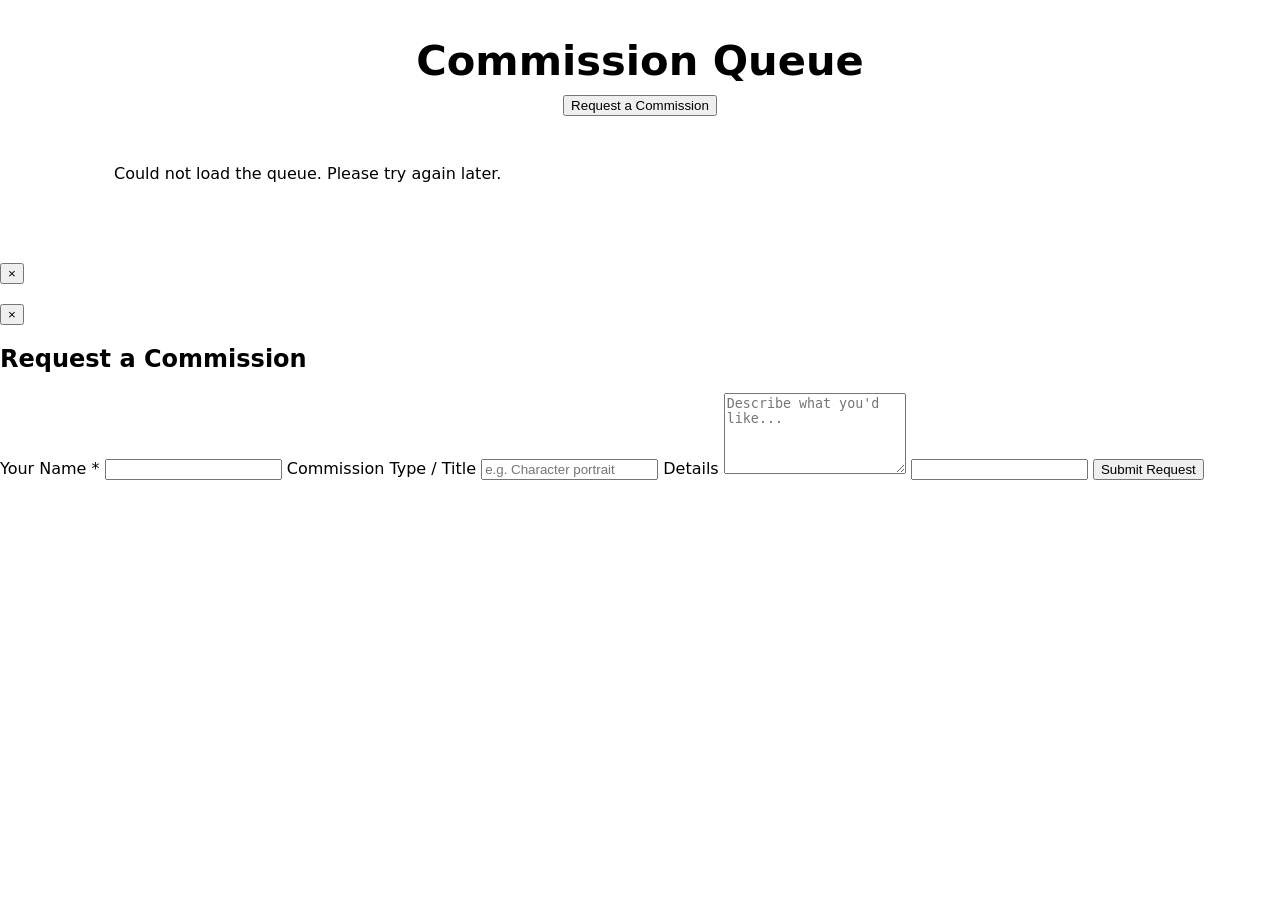
==== commit a37adfeb: "Update index.html" ====
--- a/index.html
+++ b/index.html
@@ -1,288 +1,56 @@
 <!DOCTYPE html>
 <html lang="en">
 <head>
-<meta charset="UTF-8">
-<meta name="viewport" content="width=device-width, initial-scale=1.0">
-<title>Game Character Hub</title>
-<link rel="preconnect" href="https://fonts.googleapis.com">
-<link rel="preconnect" href="https://fonts.gstatic.com" crossorigin>
-<link href="https://fonts.googleapis.com/css2?family=Inter:wght@400;500;600;700&display=swap" rel="stylesheet">
-<style>
-  :root{
-    --bg-a: #e6e6ea;
-    --bg-b: #d8d8de;
-    --card: #ffffff;
-    --ink: #18181b;
-    --muted: #6b7280;
-    --border: #e4e4e7;
-    --accent: #6366f1;
-    --accent-ink: #4338ca;
-    --pill-bg: #f4f4f5;
-    --shadow: rgba(24,24,27,0.08);
-    --radius: 16px;
-  }
-  *{ box-sizing:border-box; }
-  body{
-    margin:0;
-    min-height:100vh;
-    background: linear-gradient(180deg, var(--bg-a), var(--bg-b));
-    color: var(--ink);
-    font-family:'Inter', system-ui, sans-serif;
-  }
-  .top-accent{ height:4px; background: var(--accent); }
-
-  header{
-    max-width:900px; margin:0 auto;
-    padding: 36px 24px 20px;
-    text-align:center;
-  }
-  .back-links{
-    display:flex; justify-content:center; gap:10px; flex-wrap:wrap;
-    margin-bottom:22px;
-  }
-  .back-links a{
-    display:inline-flex; align-items:center; gap:6px;
-    background: var(--card);
-    border:1px solid var(--border);
-    border-radius:20px;
-    padding:8px 16px;
-    font-size:0.85rem;
-    color: var(--ink);
-    text-decoration:none;
-    box-shadow: 0 1px 3px var(--shadow);
-  }
-  .back-links a:hover{ border-color: var(--accent); color: var(--accent-ink); }
-
-  .eyebrow{
-    font-size:0.72rem; letter-spacing:0.14em; text-transform:uppercase;
-    color: var(--muted); margin-bottom:8px; font-weight:600;
-  }
-  h1{
-    font-size: clamp(2rem, 5vw, 2.6rem);
-    font-weight:700; margin:0 0 10px;
-  }
-  .subtitle{ color: var(--muted); font-size:0.98rem; margin:0 0 22px; }
-
-  .owner-tabs{
-    display:flex; justify-content:center; gap:10px; margin-bottom:22px; flex-wrap:wrap;
-  }
-  .owner-tab{
-    appearance:none; cursor:pointer;
-    display:inline-flex; align-items:center; gap:8px;
-    background: var(--card);
-    border:1.5px solid var(--border);
-    border-radius:22px;
-    padding:9px 18px;
-    font-family:'Inter', sans-serif;
-    font-size:0.9rem; font-weight:500;
-    color: var(--muted);
-    box-shadow: 0 1px 3px var(--shadow);
-    transition: all 0.15s ease;
-  }
-  .owner-tab:hover{ color: var(--ink); }
-  .owner-tab.active{
-    border-color: var(--accent);
-    color: var(--accent-ink);
-  }
-
-  .search-wrap{ max-width:640px; margin: 0 auto 8px; padding: 0 24px; }
-  .search-input{
-    width:100%;
-    background: var(--card);
-    border:1px solid var(--border);
-    border-radius:24px;
-    padding:13px 20px;
-    font-family:'Inter', sans-serif;
-    font-size:0.95rem;
-    color: var(--ink);
-    box-shadow: 0 1px 3px var(--shadow);
-    outline:none;
-  }
-  .search-input:focus{ border-color: var(--accent); }
-  .search-input::placeholder{ color: #a1a1aa; }
-
-  main{ max-width:1100px; margin:0 auto; padding: 28px 24px 80px; }
-
-  .grid{
-    display:grid;
-    grid-template-columns: repeat(auto-fill, minmax(200px, 1fr));
-    gap:20px;
-  }
-  .card{
-    background: var(--card);
-    border:1px solid var(--border);
-    border-radius: var(--radius);
-    overflow:hidden;
-    cursor:pointer;
-    text-decoration:none;
-    color:inherit;
-    display:block;
-    transition: transform 0.15s ease, box-shadow 0.15s ease;
-  }
-  .card:hover{ transform: translateY(-3px); box-shadow: 0 12px 24px var(--shadow); }
-  .card .thumb{
-    width:100%; height:180px;
-    background: var(--pill-bg);
-    object-fit:cover; object-position: center 20%;
-    display:block;
-  }
-  .card .thumb-fallback{
-    width:100%; height:180px;
-    background: linear-gradient(135deg, var(--pill-bg), var(--border));
-    display:flex; align-items:center; justify-content:center;
-    font-size:2rem; font-weight:700; color: var(--muted);
-  }
-  .card .body{ padding: 12px 14px 16px; }
-  .card .name{ font-weight:600; font-size:1rem; margin-bottom:2px; }
-  .card .meta{ font-size:0.82rem; color: var(--muted); line-height:1.4; }
-  .card .badge{
-    display:inline-block; margin-top:8px;
-    background: var(--pill-bg);
-    border-radius:12px;
-    font-size:0.72rem;
-    padding:3px 10px;
-    color: var(--muted);
-  }
-
-  .empty-state, .loading-state{
-    text-align:center; color: var(--muted); padding: 60px 20px;
-  }
-</style>
+  <meta charset="UTF-8" />
+  <meta name="viewport" content="width=device-width, initial-scale=1.0" />
+  <title>Commission Queue</title>
+  <link rel="stylesheet" href="style.css" />
 </head>
 <body>
+  <header class="page-header">
+    <h1>Commission Queue</h1>
+    <button id="open-form-btn" class="btn btn-primary">Request a Commission</button>
+  </header>
 
-<div class="top-accent"></div>
+  <main>
+    <div id="queue-status" class="status-msg"></div>
+    <div id="queue-sections"></div>
+  </main>
 
-<header>
-  <div class="back-links" id="back-links"></div>
-  <div class="eyebrow">Starbrew</div>
-  <h1>Game Character Hub</h1>
-  <p class="subtitle">A separate home for Luna and Star's video game characters.</p>
-  <div class="owner-tabs" id="owner-tabs"></div>
-</header>
+  <!-- Card detail modal -->
+  <div id="detail-modal" class="modal hidden">
+    <div class="modal-content">
+      <button class="modal-close" data-close-modal>&times;</button>
+      <h2 id="detail-title"></h2>
+      <p id="detail-order" class="detail-order"></p>
+      <div id="detail-body" class="detail-body"></div>
+    </div>
+  </div>
 
-<div class="search-wrap">
-  <input type="text" class="search-input" id="search-input" placeholder="Search by name, game, race, or partner...">
-</div>
+  <!-- Commission request modal -->
+  <div id="form-modal" class="modal hidden">
+    <div class="modal-content">
+      <button class="modal-close" data-close-modal>&times;</button>
+      <h2>Request a Commission</h2>
+      <form id="commission-form">
+        <label for="customerName">Your Name *</label>
+        <input type="text" id="customerName" name="customerName" required />
 
-<main id="grid">
-  <div class="loading-state">gathering the characters...</div>
-</main>
+        <label for="orderName">Commission Type / Title</label>
+        <input type="text" id="orderName" name="orderName" placeholder="e.g. Character portrait" />
 
-<script>
-  // ---- CONFIG ----
-  const API_BASE = "https://velle-hub.YOUR-SUBDOMAIN.workers.dev";
+        <label for="requestDetails">Details</label>
+        <textarea id="requestDetails" name="requestDetails" rows="5" placeholder="Describe what you'd like..."></textarea>
 
-  // These are static site settings, not Notion-backed — edit here directly
-  // whenever the personal bio-link URLs change.
-  const BACK_LINKS = [
-    { label: "← Back to StarSundae", url: "https://starsundae.example.com" },
-    { label: "← Back to LunaBrew", url: "https://lunabrew.example.com" },
-  ];
+        <!-- honeypot field, hidden from real users via CSS -->
+        <input type="text" id="website" name="website" class="honeypot" tabindex="-1" autocomplete="off" />
 
-  const OWNER_ICONS = { luna: "☾", star: "★" };
+        <button type="submit" class="btn btn-primary">Submit Request</button>
+        <p id="form-status" class="status-msg"></p>
+      </form>
+    </div>
+  </div>
 
-  const grid = document.getElementById('grid');
-  const ownerTabsEl = document.getElementById('owner-tabs');
-  const backLinksEl = document.getElementById('back-links');
-  const searchInput = document.getElementById('search-input');
-
-  let CHARACTERS = [];
-  let currentOwner = null;
-
-  function esc(str){
-    if(str === undefined || str === null || str === '') return '';
-    return String(str).replace(/[&<>"']/g, c => ({'&':'&amp;','<':'&lt;','>':'&gt;','"':'&quot;',"'":'&#39;'}[c]));
-  }
-
-  function renderBackLinks(){
-    backLinksEl.innerHTML = BACK_LINKS.map(b => `<a href="${esc(b.url)}">${esc(b.label)}</a>`).join('');
-  }
-
-  async function loadHub(){
-    try{
-      const res = await fetch(`${API_BASE}/api/hub`);
-      if(!res.ok) throw new Error(`Request failed (${res.status})`);
-      const data = await res.json();
-      CHARACTERS = data.characters || [];
-
-      if(!CHARACTERS.length){
-        grid.innerHTML = `<div class="empty-state">no characters added yet.</div>`;
-        return;
-      }
-
-      const owners = [...new Set(CHARACTERS.map(c => c.profile?.owner).filter(Boolean))].sort();
-      const requestedOwner = new URLSearchParams(location.search).get('owner');
-      currentOwner = owners.includes(requestedOwner) ? requestedOwner : owners[0];
-
-      renderOwnerTabs(owners);
-      renderGrid();
-    }catch(err){
-      grid.innerHTML = `<div class="empty-state">the hub wouldn't load.<br><small>${esc(err.message)}</small></div>`;
-    }
-  }
-
-  function renderOwnerTabs(owners){
-    if(owners.length < 2){ ownerTabsEl.style.display = 'none'; return; }
-    ownerTabsEl.innerHTML = owners.map(o => {
-      const icon = OWNER_ICONS[o.toLowerCase()] || '•';
-      return `<button class="owner-tab${o === currentOwner ? ' active' : ''}" data-owner="${esc(o)}">${icon} ${esc(o)}'s Characters</button>`;
-    }).join('');
-    ownerTabsEl.querySelectorAll('.owner-tab').forEach(btn => {
-      btn.addEventListener('click', () => {
-        currentOwner = btn.dataset.owner;
-        ownerTabsEl.querySelectorAll('.owner-tab').forEach(b => b.classList.toggle('active', b === btn));
-        const params = new URLSearchParams(location.search);
-        params.set('owner', currentOwner);
-        history.replaceState(null, '', `${location.pathname}?${params.toString()}`);
-        renderGrid();
-      });
-    });
-  }
-
-  function searchIndexFor(character){
-    const p = character.profile || {};
-    const relNames = (character.relationships || []).map(r => r.name || '').join(' ');
-    return [p.name, p.game, p.species, relNames].filter(Boolean).join(' ').toLowerCase();
-  }
-
-  function renderGrid(){
-    const query = searchInput.value.trim().toLowerCase();
-
-    const visible = CHARACTERS.filter(c => {
-      const p = c.profile || {};
-      if ((p.owner || '') !== currentOwner) return false;
-      if (query && !searchIndexFor(c).includes(query)) return false;
-      return true;
-    });
-
-    if(!visible.length){
-      grid.innerHTML = `<div class="empty-state">no characters match.</div>`;
-      return;
-    }
-
-    grid.innerHTML = `<div class="grid">
-      ${visible.map(c => {
-        const p = c.profile || {};
-        const thumb = p.card_image || p.profile_photo || p.couple_image || p.banner_image;
-        const initial = (p.name || '?').trim()[0]?.toUpperCase() || '?';
-        return `<a class="card" href="character.html?c=${encodeURIComponent(c.slug)}&owner=${encodeURIComponent(p.owner || '')}">
-          ${thumb ? `<img class="thumb" src="${esc(thumb)}" alt="" onerror="this.outerHTML='<div class=&quot;thumb-fallback&quot;>${esc(initial)}</div>'">` : `<div class="thumb-fallback">${esc(initial)}</div>`}
-          <div class="body">
-            <div class="name">${esc(p.name || 'unnamed')}</div>
-            <div class="meta">${esc(p.species || '')}</div>
-            <div class="meta">${esc(p.game || '')}</div>
-            ${p.owner ? `<div class="badge">${esc(p.owner)}</div>` : ''}
-          </div>
-        </a>`;
-      }).join('')}
-    </div>`;
-  }
-
-  searchInput.addEventListener('input', renderGrid);
-
-  renderBackLinks();
-  loadHub();
-</script>
+  <script src="app.js"></script>
 </body>
 </html>
--- a/style.css
+++ b/style.css
@@ -0,0 +1,288 @@
+<!DOCTYPE html>
+<html lang="en">
+<head>
+<meta charset="UTF-8">
+<meta name="viewport" content="width=device-width, initial-scale=1.0">
+<title>Game Character Hub</title>
+<link rel="preconnect" href="https://fonts.googleapis.com">
+<link rel="preconnect" href="https://fonts.gstatic.com" crossorigin>
+<link href="https://fonts.googleapis.com/css2?family=Inter:wght@400;500;600;700&display=swap" rel="stylesheet">
+<style>
+  :root{
+    --bg-a: #e6e6ea;
+    --bg-b: #d8d8de;
+    --card: #ffffff;
+    --ink: #18181b;
+    --muted: #6b7280;
+    --border: #e4e4e7;
+    --accent: #6366f1;
+    --accent-ink: #4338ca;
+    --pill-bg: #f4f4f5;
+    --shadow: rgba(24,24,27,0.08);
+    --radius: 16px;
+  }
+  *{ box-sizing:border-box; }
+  body{
+    margin:0;
+    min-height:100vh;
+    background: linear-gradient(180deg, var(--bg-a), var(--bg-b));
+    color: var(--ink);
+    font-family:'Inter', system-ui, sans-serif;
+  }
+  .top-accent{ height:4px; background: var(--accent); }
+
+  header{
+    max-width:900px; margin:0 auto;
+    padding: 36px 24px 20px;
+    text-align:center;
+  }
+  .back-links{
+    display:flex; justify-content:center; gap:10px; flex-wrap:wrap;
+    margin-bottom:22px;
+  }
+  .back-links a{
+    display:inline-flex; align-items:center; gap:6px;
+    background: var(--card);
+    border:1px solid var(--border);
+    border-radius:20px;
+    padding:8px 16px;
+    font-size:0.85rem;
+    color: var(--ink);
+    text-decoration:none;
+    box-shadow: 0 1px 3px var(--shadow);
+  }
+  .back-links a:hover{ border-color: var(--accent); color: var(--accent-ink); }
+
+  .eyebrow{
+    font-size:0.72rem; letter-spacing:0.14em; text-transform:uppercase;
+    color: var(--muted); margin-bottom:8px; font-weight:600;
+  }
+  h1{
+    font-size: clamp(2rem, 5vw, 2.6rem);
+    font-weight:700; margin:0 0 10px;
+  }
+  .subtitle{ color: var(--muted); font-size:0.98rem; margin:0 0 22px; }
+
+  .owner-tabs{
+    display:flex; justify-content:center; gap:10px; margin-bottom:22px; flex-wrap:wrap;
+  }
+  .owner-tab{
+    appearance:none; cursor:pointer;
+    display:inline-flex; align-items:center; gap:8px;
+    background: var(--card);
+    border:1.5px solid var(--border);
+    border-radius:22px;
+    padding:9px 18px;
+    font-family:'Inter', sans-serif;
+    font-size:0.9rem; font-weight:500;
+    color: var(--muted);
+    box-shadow: 0 1px 3px var(--shadow);
+    transition: all 0.15s ease;
+  }
+  .owner-tab:hover{ color: var(--ink); }
+  .owner-tab.active{
+    border-color: var(--accent);
+    color: var(--accent-ink);
+  }
+
+  .search-wrap{ max-width:640px; margin: 0 auto 8px; padding: 0 24px; }
+  .search-input{
+    width:100%;
+    background: var(--card);
+    border:1px solid var(--border);
+    border-radius:24px;
+    padding:13px 20px;
+    font-family:'Inter', sans-serif;
+    font-size:0.95rem;
+    color: var(--ink);
+    box-shadow: 0 1px 3px var(--shadow);
+    outline:none;
+  }
+  .search-input:focus{ border-color: var(--accent); }
+  .search-input::placeholder{ color: #a1a1aa; }
+
+  main{ max-width:1100px; margin:0 auto; padding: 28px 24px 80px; }
+
+  .grid{
+    display:grid;
+    grid-template-columns: repeat(auto-fill, minmax(200px, 1fr));
+    gap:20px;
+  }
+  .card{
+    background: var(--card);
+    border:1px solid var(--border);
+    border-radius: var(--radius);
+    overflow:hidden;
+    cursor:pointer;
+    text-decoration:none;
+    color:inherit;
+    display:block;
+    transition: transform 0.15s ease, box-shadow 0.15s ease;
+  }
+  .card:hover{ transform: translateY(-3px); box-shadow: 0 12px 24px var(--shadow); }
+  .card .thumb{
+    width:100%; height:180px;
+    background: var(--pill-bg);
+    object-fit:cover; object-position: center 20%;
+    display:block;
+  }
+  .card .thumb-fallback{
+    width:100%; height:180px;
+    background: linear-gradient(135deg, var(--pill-bg), var(--border));
+    display:flex; align-items:center; justify-content:center;
+    font-size:2rem; font-weight:700; color: var(--muted);
+  }
+  .card .body{ padding: 12px 14px 16px; }
+  .card .name{ font-weight:600; font-size:1rem; margin-bottom:2px; }
+  .card .meta{ font-size:0.82rem; color: var(--muted); line-height:1.4; }
+  .card .badge{
+    display:inline-block; margin-top:8px;
+    background: var(--pill-bg);
+    border-radius:12px;
+    font-size:0.72rem;
+    padding:3px 10px;
+    color: var(--muted);
+  }
+
+  .empty-state, .loading-state{
+    text-align:center; color: var(--muted); padding: 60px 20px;
+  }
+</style>
+</head>
+<body>
+
+<div class="top-accent"></div>
+
+<header>
+  <div class="back-links" id="back-links"></div>
+  <div class="eyebrow">Starbrew</div>
+  <h1>Game Character Hub</h1>
+  <p class="subtitle">A separate home for Luna and Star's video game characters.</p>
+  <div class="owner-tabs" id="owner-tabs"></div>
+</header>
+
+<div class="search-wrap">
+  <input type="text" class="search-input" id="search-input" placeholder="Search by name, game, race, or partner...">
+</div>
+
+<main id="grid">
+  <div class="loading-state">gathering the characters...</div>
+</main>
+
+<script>
+  // ---- CONFIG ----
+  const API_BASE = "https://velle-hub.YOUR-SUBDOMAIN.workers.dev";
+
+  // These are static site settings, not Notion-backed — edit here directly
+  // whenever the personal bio-link URLs change.
+  const BACK_LINKS = [
+    { label: "← Back to StarSundae", url: "https://starsundae.example.com" },
+    { label: "← Back to LunaBrew", url: "https://lunabrew.example.com" },
+  ];
+
+  const OWNER_ICONS = { luna: "☾", star: "★" };
+
+  const grid = document.getElementById('grid');
+  const ownerTabsEl = document.getElementById('owner-tabs');
+  const backLinksEl = document.getElementById('back-links');
+  const searchInput = document.getElementById('search-input');
+
+  let CHARACTERS = [];
+  let currentOwner = null;
+
+  function esc(str){
+    if(str === undefined || str === null || str === '') return '';
+    return String(str).replace(/[&<>"']/g, c => ({'&':'&amp;','<':'&lt;','>':'&gt;','"':'&quot;',"'":'&#39;'}[c]));
+  }
+
+  function renderBackLinks(){
+    backLinksEl.innerHTML = BACK_LINKS.map(b => `<a href="${esc(b.url)}">${esc(b.label)}</a>`).join('');
+  }
+
+  async function loadHub(){
+    try{
+      const res = await fetch(`${API_BASE}/api/hub`);
+      if(!res.ok) throw new Error(`Request failed (${res.status})`);
+      const data = await res.json();
+      CHARACTERS = data.characters || [];
+
+      if(!CHARACTERS.length){
+        grid.innerHTML = `<div class="empty-state">no characters added yet.</div>`;
+        return;
+      }
+
+      const owners = [...new Set(CHARACTERS.map(c => c.profile?.owner).filter(Boolean))].sort();
+      const requestedOwner = new URLSearchParams(location.search).get('owner');
+      currentOwner = owners.includes(requestedOwner) ? requestedOwner : owners[0];
+
+      renderOwnerTabs(owners);
+      renderGrid();
+    }catch(err){
+      grid.innerHTML = `<div class="empty-state">the hub wouldn't load.<br><small>${esc(err.message)}</small></div>`;
+    }
+  }
+
+  function renderOwnerTabs(owners){
+    if(owners.length < 2){ ownerTabsEl.style.display = 'none'; return; }
+    ownerTabsEl.innerHTML = owners.map(o => {
+      const icon = OWNER_ICONS[o.toLowerCase()] || '•';
+      return `<button class="owner-tab${o === currentOwner ? ' active' : ''}" data-owner="${esc(o)}">${icon} ${esc(o)}'s Characters</button>`;
+    }).join('');
+    ownerTabsEl.querySelectorAll('.owner-tab').forEach(btn => {
+      btn.addEventListener('click', () => {
+        currentOwner = btn.dataset.owner;
+        ownerTabsEl.querySelectorAll('.owner-tab').forEach(b => b.classList.toggle('active', b === btn));
+        const params = new URLSearchParams(location.search);
+        params.set('owner', currentOwner);
+        history.replaceState(null, '', `${location.pathname}?${params.toString()}`);
+        renderGrid();
+      });
+    });
+  }
+
+  function searchIndexFor(character){
+    const p = character.profile || {};
+    const relNames = (character.relationships || []).map(r => r.name || '').join(' ');
+    return [p.name, p.game, p.species, relNames].filter(Boolean).join(' ').toLowerCase();
+  }
+
+  function renderGrid(){
+    const query = searchInput.value.trim().toLowerCase();
+
+    const visible = CHARACTERS.filter(c => {
+      const p = c.profile || {};
+      if ((p.owner || '') !== currentOwner) return false;
+      if (query && !searchIndexFor(c).includes(query)) return false;
+      return true;
+    });
+
+    if(!visible.length){
+      grid.innerHTML = `<div class="empty-state">no characters match.</div>`;
+      return;
+    }
+
+    grid.innerHTML = `<div class="grid">
+      ${visible.map(c => {
+        const p = c.profile || {};
+        const thumb = p.card_image || p.profile_photo || p.couple_image || p.banner_image;
+        const initial = (p.name || '?').trim()[0]?.toUpperCase() || '?';
+        return `<a class="card" href="character.html?c=${encodeURIComponent(c.slug)}&owner=${encodeURIComponent(p.owner || '')}">
+          ${thumb ? `<img class="thumb" src="${esc(thumb)}" alt="" onerror="this.outerHTML='<div class=&quot;thumb-fallback&quot;>${esc(initial)}</div>'">` : `<div class="thumb-fallback">${esc(initial)}</div>`}
+          <div class="body">
+            <div class="name">${esc(p.name || 'unnamed')}</div>
+            <div class="meta">${esc(p.species || '')}</div>
+            <div class="meta">${esc(p.game || '')}</div>
+            ${p.owner ? `<div class="badge">${esc(p.owner)}</div>` : ''}
+          </div>
+        </a>`;
+      }).join('')}
+    </div>`;
+  }
+
+  searchInput.addEventListener('input', renderGrid);
+
+  renderBackLinks();
+  loadHub();
+</script>
+</body>
+</html>
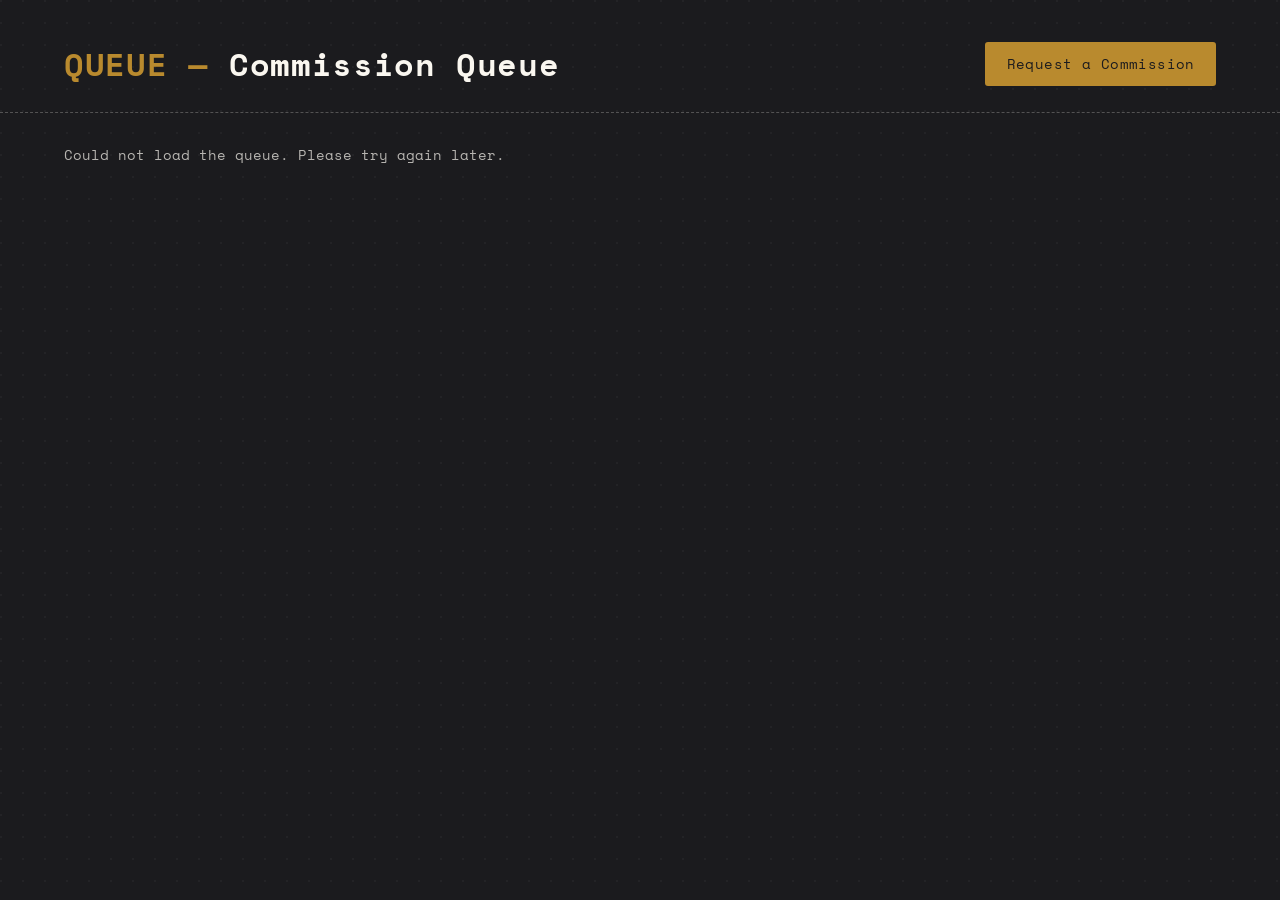
==== commit e92ed17f: "Update index.html" ====
--- a/index.html
+++ b/index.html
@@ -11,6 +11,10 @@
     <h1>Commission Queue</h1>
     <button id="open-form-btn" class="btn btn-primary">Request a Commission</button>
   </header>
+
+  <section id="info-board" class="info-board hidden">
+    <div id="info-content" class="info-content"></div>
+  </section>
 
   <main>
     <div id="queue-status" class="status-msg"></div>
--- a/style.css
+++ b/style.css
@@ -1,288 +1,369 @@
-<!DOCTYPE html>
-<html lang="en">
-<head>
-<meta charset="UTF-8">
-<meta name="viewport" content="width=device-width, initial-scale=1.0">
-<title>Game Character Hub</title>
-<link rel="preconnect" href="https://fonts.googleapis.com">
-<link rel="preconnect" href="https://fonts.gstatic.com" crossorigin>
-<link href="https://fonts.googleapis.com/css2?family=Inter:wght@400;500;600;700&display=swap" rel="stylesheet">
-<style>
-  :root{
-    --bg-a: #e6e6ea;
-    --bg-b: #d8d8de;
-    --card: #ffffff;
-    --ink: #18181b;
-    --muted: #6b7280;
-    --border: #e4e4e7;
-    --accent: #6366f1;
-    --accent-ink: #4338ca;
-    --pill-bg: #f4f4f5;
-    --shadow: rgba(24,24,27,0.08);
-    --radius: 16px;
-  }
-  *{ box-sizing:border-box; }
-  body{
-    margin:0;
-    min-height:100vh;
-    background: linear-gradient(180deg, var(--bg-a), var(--bg-b));
-    color: var(--ink);
-    font-family:'Inter', system-ui, sans-serif;
-  }
-  .top-accent{ height:4px; background: var(--accent); }
-
-  header{
-    max-width:900px; margin:0 auto;
-    padding: 36px 24px 20px;
-    text-align:center;
-  }
-  .back-links{
-    display:flex; justify-content:center; gap:10px; flex-wrap:wrap;
-    margin-bottom:22px;
-  }
-  .back-links a{
-    display:inline-flex; align-items:center; gap:6px;
-    background: var(--card);
-    border:1px solid var(--border);
-    border-radius:20px;
-    padding:8px 16px;
-    font-size:0.85rem;
-    color: var(--ink);
-    text-decoration:none;
-    box-shadow: 0 1px 3px var(--shadow);
-  }
-  .back-links a:hover{ border-color: var(--accent); color: var(--accent-ink); }
-
-  .eyebrow{
-    font-size:0.72rem; letter-spacing:0.14em; text-transform:uppercase;
-    color: var(--muted); margin-bottom:8px; font-weight:600;
-  }
-  h1{
-    font-size: clamp(2rem, 5vw, 2.6rem);
-    font-weight:700; margin:0 0 10px;
-  }
-  .subtitle{ color: var(--muted); font-size:0.98rem; margin:0 0 22px; }
-
-  .owner-tabs{
-    display:flex; justify-content:center; gap:10px; margin-bottom:22px; flex-wrap:wrap;
-  }
-  .owner-tab{
-    appearance:none; cursor:pointer;
-    display:inline-flex; align-items:center; gap:8px;
-    background: var(--card);
-    border:1.5px solid var(--border);
-    border-radius:22px;
-    padding:9px 18px;
-    font-family:'Inter', sans-serif;
-    font-size:0.9rem; font-weight:500;
-    color: var(--muted);
-    box-shadow: 0 1px 3px var(--shadow);
-    transition: all 0.15s ease;
-  }
-  .owner-tab:hover{ color: var(--ink); }
-  .owner-tab.active{
-    border-color: var(--accent);
-    color: var(--accent-ink);
-  }
-
-  .search-wrap{ max-width:640px; margin: 0 auto 8px; padding: 0 24px; }
-  .search-input{
-    width:100%;
-    background: var(--card);
-    border:1px solid var(--border);
-    border-radius:24px;
-    padding:13px 20px;
-    font-family:'Inter', sans-serif;
-    font-size:0.95rem;
-    color: var(--ink);
-    box-shadow: 0 1px 3px var(--shadow);
-    outline:none;
-  }
-  .search-input:focus{ border-color: var(--accent); }
-  .search-input::placeholder{ color: #a1a1aa; }
-
-  main{ max-width:1100px; margin:0 auto; padding: 28px 24px 80px; }
-
-  .grid{
-    display:grid;
-    grid-template-columns: repeat(auto-fill, minmax(200px, 1fr));
-    gap:20px;
-  }
-  .card{
-    background: var(--card);
-    border:1px solid var(--border);
-    border-radius: var(--radius);
-    overflow:hidden;
-    cursor:pointer;
-    text-decoration:none;
-    color:inherit;
-    display:block;
-    transition: transform 0.15s ease, box-shadow 0.15s ease;
-  }
-  .card:hover{ transform: translateY(-3px); box-shadow: 0 12px 24px var(--shadow); }
-  .card .thumb{
-    width:100%; height:180px;
-    background: var(--pill-bg);
-    object-fit:cover; object-position: center 20%;
-    display:block;
-  }
-  .card .thumb-fallback{
-    width:100%; height:180px;
-    background: linear-gradient(135deg, var(--pill-bg), var(--border));
-    display:flex; align-items:center; justify-content:center;
-    font-size:2rem; font-weight:700; color: var(--muted);
-  }
-  .card .body{ padding: 12px 14px 16px; }
-  .card .name{ font-weight:600; font-size:1rem; margin-bottom:2px; }
-  .card .meta{ font-size:0.82rem; color: var(--muted); line-height:1.4; }
-  .card .badge{
-    display:inline-block; margin-top:8px;
-    background: var(--pill-bg);
-    border-radius:12px;
-    font-size:0.72rem;
-    padding:3px 10px;
-    color: var(--muted);
-  }
-
-  .empty-state, .loading-state{
-    text-align:center; color: var(--muted); padding: 60px 20px;
-  }
-</style>
-</head>
-<body>
-
-<div class="top-accent"></div>
-
-<header>
-  <div class="back-links" id="back-links"></div>
-  <div class="eyebrow">Starbrew</div>
-  <h1>Game Character Hub</h1>
-  <p class="subtitle">A separate home for Luna and Star's video game characters.</p>
-  <div class="owner-tabs" id="owner-tabs"></div>
-</header>
-
-<div class="search-wrap">
-  <input type="text" class="search-input" id="search-input" placeholder="Search by name, game, race, or partner...">
-</div>
-
-<main id="grid">
-  <div class="loading-state">gathering the characters...</div>
-</main>
-
-<script>
-  // ---- CONFIG ----
-  const API_BASE = "https://velle-hub.YOUR-SUBDOMAIN.workers.dev";
-
-  // These are static site settings, not Notion-backed — edit here directly
-  // whenever the personal bio-link URLs change.
-  const BACK_LINKS = [
-    { label: "← Back to StarSundae", url: "https://starsundae.example.com" },
-    { label: "← Back to LunaBrew", url: "https://lunabrew.example.com" },
-  ];
-
-  const OWNER_ICONS = { luna: "☾", star: "★" };
-
-  const grid = document.getElementById('grid');
-  const ownerTabsEl = document.getElementById('owner-tabs');
-  const backLinksEl = document.getElementById('back-links');
-  const searchInput = document.getElementById('search-input');
-
-  let CHARACTERS = [];
-  let currentOwner = null;
-
-  function esc(str){
-    if(str === undefined || str === null || str === '') return '';
-    return String(str).replace(/[&<>"']/g, c => ({'&':'&amp;','<':'&lt;','>':'&gt;','"':'&quot;',"'":'&#39;'}[c]));
-  }
-
-  function renderBackLinks(){
-    backLinksEl.innerHTML = BACK_LINKS.map(b => `<a href="${esc(b.url)}">${esc(b.label)}</a>`).join('');
-  }
-
-  async function loadHub(){
-    try{
-      const res = await fetch(`${API_BASE}/api/hub`);
-      if(!res.ok) throw new Error(`Request failed (${res.status})`);
-      const data = await res.json();
-      CHARACTERS = data.characters || [];
-
-      if(!CHARACTERS.length){
-        grid.innerHTML = `<div class="empty-state">no characters added yet.</div>`;
-        return;
-      }
-
-      const owners = [...new Set(CHARACTERS.map(c => c.profile?.owner).filter(Boolean))].sort();
-      const requestedOwner = new URLSearchParams(location.search).get('owner');
-      currentOwner = owners.includes(requestedOwner) ? requestedOwner : owners[0];
-
-      renderOwnerTabs(owners);
-      renderGrid();
-    }catch(err){
-      grid.innerHTML = `<div class="empty-state">the hub wouldn't load.<br><small>${esc(err.message)}</small></div>`;
-    }
-  }
-
-  function renderOwnerTabs(owners){
-    if(owners.length < 2){ ownerTabsEl.style.display = 'none'; return; }
-    ownerTabsEl.innerHTML = owners.map(o => {
-      const icon = OWNER_ICONS[o.toLowerCase()] || '•';
-      return `<button class="owner-tab${o === currentOwner ? ' active' : ''}" data-owner="${esc(o)}">${icon} ${esc(o)}'s Characters</button>`;
-    }).join('');
-    ownerTabsEl.querySelectorAll('.owner-tab').forEach(btn => {
-      btn.addEventListener('click', () => {
-        currentOwner = btn.dataset.owner;
-        ownerTabsEl.querySelectorAll('.owner-tab').forEach(b => b.classList.toggle('active', b === btn));
-        const params = new URLSearchParams(location.search);
-        params.set('owner', currentOwner);
-        history.replaceState(null, '', `${location.pathname}?${params.toString()}`);
-        renderGrid();
-      });
-    });
-  }
-
-  function searchIndexFor(character){
-    const p = character.profile || {};
-    const relNames = (character.relationships || []).map(r => r.name || '').join(' ');
-    return [p.name, p.game, p.species, relNames].filter(Boolean).join(' ').toLowerCase();
-  }
-
-  function renderGrid(){
-    const query = searchInput.value.trim().toLowerCase();
-
-    const visible = CHARACTERS.filter(c => {
-      const p = c.profile || {};
-      if ((p.owner || '') !== currentOwner) return false;
-      if (query && !searchIndexFor(c).includes(query)) return false;
-      return true;
-    });
-
-    if(!visible.length){
-      grid.innerHTML = `<div class="empty-state">no characters match.</div>`;
-      return;
-    }
-
-    grid.innerHTML = `<div class="grid">
-      ${visible.map(c => {
-        const p = c.profile || {};
-        const thumb = p.card_image || p.profile_photo || p.couple_image || p.banner_image;
-        const initial = (p.name || '?').trim()[0]?.toUpperCase() || '?';
-        return `<a class="card" href="character.html?c=${encodeURIComponent(c.slug)}&owner=${encodeURIComponent(p.owner || '')}">
-          ${thumb ? `<img class="thumb" src="${esc(thumb)}" alt="" onerror="this.outerHTML='<div class=&quot;thumb-fallback&quot;>${esc(initial)}</div>'">` : `<div class="thumb-fallback">${esc(initial)}</div>`}
-          <div class="body">
-            <div class="name">${esc(p.name || 'unnamed')}</div>
-            <div class="meta">${esc(p.species || '')}</div>
-            <div class="meta">${esc(p.game || '')}</div>
-            ${p.owner ? `<div class="badge">${esc(p.owner)}</div>` : ''}
-          </div>
-        </a>`;
-      }).join('')}
-    </div>`;
-  }
-
-  searchInput.addEventListener('input', renderGrid);
-
-  renderBackLinks();
-  loadHub();
-</script>
-</body>
-</html>
+@import url('https://fonts.googleapis.com/css2?family=Space+Mono:wght@400;700&family=Libre+Baskerville:ital,wght@0,400;0,700;1,400&display=swap');
+
+:root {
+  --ink: #1b1b1e;
+  --ink-soft: #2b2b2e;
+  --paper: #faf7f0;
+  --paper-shadow: #e7e0d1;
+  --stamp-teal: #1f6f5c;
+  --stamp-red: #a8412c;
+  --stamp-mustard: #b98a2e;
+  --mono: 'Space Mono', ui-monospace, monospace;
+  --serif: 'Libre Baskerville', Georgia, serif;
+}
+
+* { box-sizing: border-box; }
+
+body {
+  margin: 0;
+  background: var(--ink);
+  background-image:
+    radial-gradient(circle at 1px 1px, rgba(255,255,255,0.035) 1px, transparent 0);
+  background-size: 22px 22px;
+  color: var(--paper);
+  font-family: var(--serif);
+  min-height: 100vh;
+}
+
+.page-header {
+  display: flex;
+  align-items: center;
+  justify-content: space-between;
+  padding: 2.5rem clamp(1.25rem, 5vw, 4rem) 1.5rem;
+  border-bottom: 1px dashed rgba(250,247,240,0.25);
+}
+
+.page-header h1 {
+  font-family: var(--mono);
+  font-weight: 700;
+  letter-spacing: 0.02em;
+  font-size: clamp(1.4rem, 2.5vw, 2rem);
+  margin: 0;
+}
+
+.page-header h1::before {
+  content: 'QUEUE — ';
+  color: var(--stamp-mustard);
+}
+
+main {
+  padding: 2rem clamp(1.25rem, 5vw, 4rem) 4rem;
+}
+
+.status-msg {
+  font-family: var(--mono);
+  font-size: 0.85rem;
+  opacity: 0.7;
+  min-height: 1.2em;
+}
+
+.queue-grid {
+  display: grid;
+  grid-template-columns: repeat(auto-fill, minmax(260px, 1fr));
+  gap: 1.75rem;
+  margin-top: 1rem;
+}
+
+/* --- Sections ---------------------------------------------------------- */
+.queue-section {
+  margin-bottom: 3rem;
+}
+
+.section-title {
+  font-family: var(--mono);
+  font-size: 0.85rem;
+  text-transform: uppercase;
+  letter-spacing: 0.1em;
+  font-weight: 700;
+  color: var(--paper);
+  display: flex;
+  align-items: center;
+  gap: 0.6rem;
+  margin: 0 0 1.1rem;
+  padding-bottom: 0.6rem;
+  border-bottom: 1px dashed rgba(250,247,240,0.3);
+}
+
+.section-count {
+  font-family: var(--mono);
+  font-size: 0.72rem;
+  font-weight: 400;
+  color: var(--ink);
+  background: var(--stamp-mustard);
+  border-radius: 999px;
+  padding: 0.1rem 0.55rem;
+  min-width: 1.4em;
+  text-align: center;
+}
+
+.queue-section-collapsible {
+  margin-bottom: 3rem;
+}
+
+.queue-section-collapsible > summary {
+  cursor: pointer;
+  list-style: none;
+  display: flex;
+  align-items: center;
+  gap: 0.6rem;
+  font-family: var(--mono);
+  font-size: 0.85rem;
+  text-transform: uppercase;
+  letter-spacing: 0.1em;
+  font-weight: 700;
+  padding-bottom: 0.6rem;
+  border-bottom: 1px dashed rgba(250,247,240,0.3);
+  margin-bottom: 1.1rem;
+}
+
+.queue-section-collapsible > summary::-webkit-details-marker { display: none; }
+
+.queue-section-collapsible > summary::before {
+  content: '▸';
+  display: inline-block;
+  transition: transform 0.15s ease;
+  color: var(--stamp-mustard);
+}
+
+.queue-section-collapsible[open] > summary::before {
+  transform: rotate(90deg);
+}
+
+.queue-section-collapsible > summary .section-title {
+  border: none;
+  margin: 0;
+  padding: 0;
+}
+
+/* --- Ticket card (signature element) ------------------------------- */
+.ticket {
+  position: relative;
+  background: var(--paper);
+  color: var(--ink);
+  border-radius: 4px;
+  padding: 1.4rem 1.3rem 1.1rem;
+  cursor: pointer;
+  box-shadow: 0 10px 0 -4px var(--paper-shadow), 0 12px 20px rgba(0,0,0,0.35);
+  transition: transform 0.15s ease, box-shadow 0.15s ease;
+  overflow: hidden;
+}
+
+.ticket:hover,
+.ticket:focus-visible {
+  transform: translateY(-4px) rotate(-0.4deg);
+  box-shadow: 0 14px 0 -4px var(--paper-shadow), 0 18px 26px rgba(0,0,0,0.4);
+}
+
+/* perforation strip along the top */
+.ticket::before {
+  content: '';
+  position: absolute;
+  top: 0; left: 0; right: 0;
+  height: 10px;
+  background-image: radial-gradient(circle, var(--ink) 3px, transparent 3.5px);
+  background-size: 16px 10px;
+  background-position: 4px -5px;
+  opacity: 0.9;
+}
+
+.ticket-number {
+  font-family: var(--mono);
+  font-size: 0.72rem;
+  letter-spacing: 0.08em;
+  opacity: 0.55;
+  margin: 0.5rem 0 0.6rem;
+}
+
+.ticket-name {
+  font-family: var(--serif);
+  font-weight: 700;
+  font-size: 1.2rem;
+  margin: 0 0 0.15rem;
+  line-height: 1.25;
+}
+
+.ticket-order {
+  font-family: var(--serif);
+  font-style: italic;
+  font-size: 0.95rem;
+  opacity: 0.75;
+  margin: 0 0 0.7rem;
+}
+
+.ticket-notes {
+  font-size: 0.85rem;
+  line-height: 1.45;
+  opacity: 0.85;
+  max-height: 3.9em;
+  overflow: hidden;
+  display: -webkit-box;
+  -webkit-line-clamp: 3;
+  -webkit-box-orient: vertical;
+}
+
+.ticket-stamp {
+  position: absolute;
+  top: 1.1rem;
+  right: -0.4rem;
+  font-family: var(--mono);
+  font-weight: 700;
+  font-size: 0.68rem;
+  letter-spacing: 0.12em;
+  text-transform: uppercase;
+  padding: 0.3rem 0.7rem;
+  border: 2px solid currentColor;
+  border-radius: 3px;
+  transform: rotate(6deg);
+  opacity: 0.85;
+}
+
+.stamp-inbox { color: var(--stamp-mustard); }
+.stamp-in-progress { color: var(--stamp-teal); }
+.stamp-ready, .stamp-done, .stamp-completed { color: var(--stamp-red); }
+
+/* --- Buttons --------------------------------------------------------- */
+.btn {
+  font-family: var(--mono);
+  font-size: 0.85rem;
+  letter-spacing: 0.03em;
+  border: 2px solid var(--paper);
+  background: transparent;
+  color: var(--paper);
+  padding: 0.65rem 1.2rem;
+  border-radius: 3px;
+  cursor: pointer;
+  transition: background 0.15s ease, color 0.15s ease;
+}
+
+.btn:hover { background: var(--paper); color: var(--ink); }
+
+.btn-primary {
+  background: var(--stamp-mustard);
+  border-color: var(--stamp-mustard);
+  color: var(--ink);
+}
+
+.btn-primary:hover { background: var(--paper); border-color: var(--paper); }
+
+/* --- Modal ------------------------------------------------------------ */
+.modal {
+  position: fixed;
+  inset: 0;
+  background: rgba(10,10,10,0.72);
+  display: flex;
+  align-items: flex-start;
+  justify-content: center;
+  padding: 4vh 1rem;
+  overflow-y: auto;
+  z-index: 50;
+}
+
+.modal.hidden { display: none; }
+
+.modal-content {
+  position: relative;
+  background: var(--paper);
+  color: var(--ink);
+  max-width: 640px;
+  width: 100%;
+  border-radius: 6px;
+  padding: 2.2rem 2rem 2rem;
+  box-shadow: 0 20px 60px rgba(0,0,0,0.5);
+}
+
+.modal-close {
+  position: absolute;
+  top: 0.8rem;
+  right: 1rem;
+  font-size: 1.6rem;
+  line-height: 1;
+  background: none;
+  border: none;
+  cursor: pointer;
+  color: var(--ink);
+  opacity: 0.6;
+}
+
+.modal-close:hover { opacity: 1; }
+
+.detail-order {
+  font-style: italic;
+  opacity: 0.7;
+  margin-top: -0.4rem;
+}
+
+.detail-body { margin-top: 1.4rem; }
+
+.detail-body p { line-height: 1.6; margin: 0 0 1rem; }
+
+.detail-body h3 {
+  font-family: var(--mono);
+  font-size: 0.95rem;
+  text-transform: uppercase;
+  letter-spacing: 0.05em;
+  margin: 1.4rem 0 0.6rem;
+}
+
+.detail-body img {
+  max-width: 100%;
+  border-radius: 4px;
+  display: block;
+  margin: 0.8rem 0 1.2rem;
+  box-shadow: 0 6px 16px rgba(0,0,0,0.25);
+  /* tape-corner flourish */
+  transform: rotate(-0.6deg);
+}
+
+.detail-body .img-caption {
+  font-family: var(--mono);
+  font-size: 0.75rem;
+  opacity: 0.6;
+  margin-top: -0.8rem;
+  margin-bottom: 1.2rem;
+}
+
+/* --- Form --------------------------------------------------------- */
+#commission-form {
+  display: flex;
+  flex-direction: column;
+  gap: 0.3rem;
+  margin-top: 1rem;
+}
+
+#commission-form label {
+  font-family: var(--mono);
+  font-size: 0.75rem;
+  text-transform: uppercase;
+  letter-spacing: 0.05em;
+  margin-top: 0.8rem;
+  opacity: 0.75;
+}
+
+#commission-form input,
+#commission-form textarea {
+  font-family: var(--serif);
+  font-size: 1rem;
+  padding: 0.6rem 0.7rem;
+  border: 1.5px solid var(--ink-soft);
+  border-radius: 3px;
+  background: #fff;
+  color: var(--ink);
+  resize: vertical;
+}
+
+#commission-form .btn { margin-top: 1.2rem; align-self: flex-start; }
+
+.honeypot {
+  position: absolute !important;
+  left: -9999px !important;
+  width: 1px; height: 1px;
+  opacity: 0;
+}
+
+@media (prefers-reduced-motion: reduce) {
+  .ticket, .btn { transition: none; }
+}
+
+@media (max-width: 480px) {
+  .page-header { flex-direction: column; align-items: flex-start; gap: 1rem; }
+}
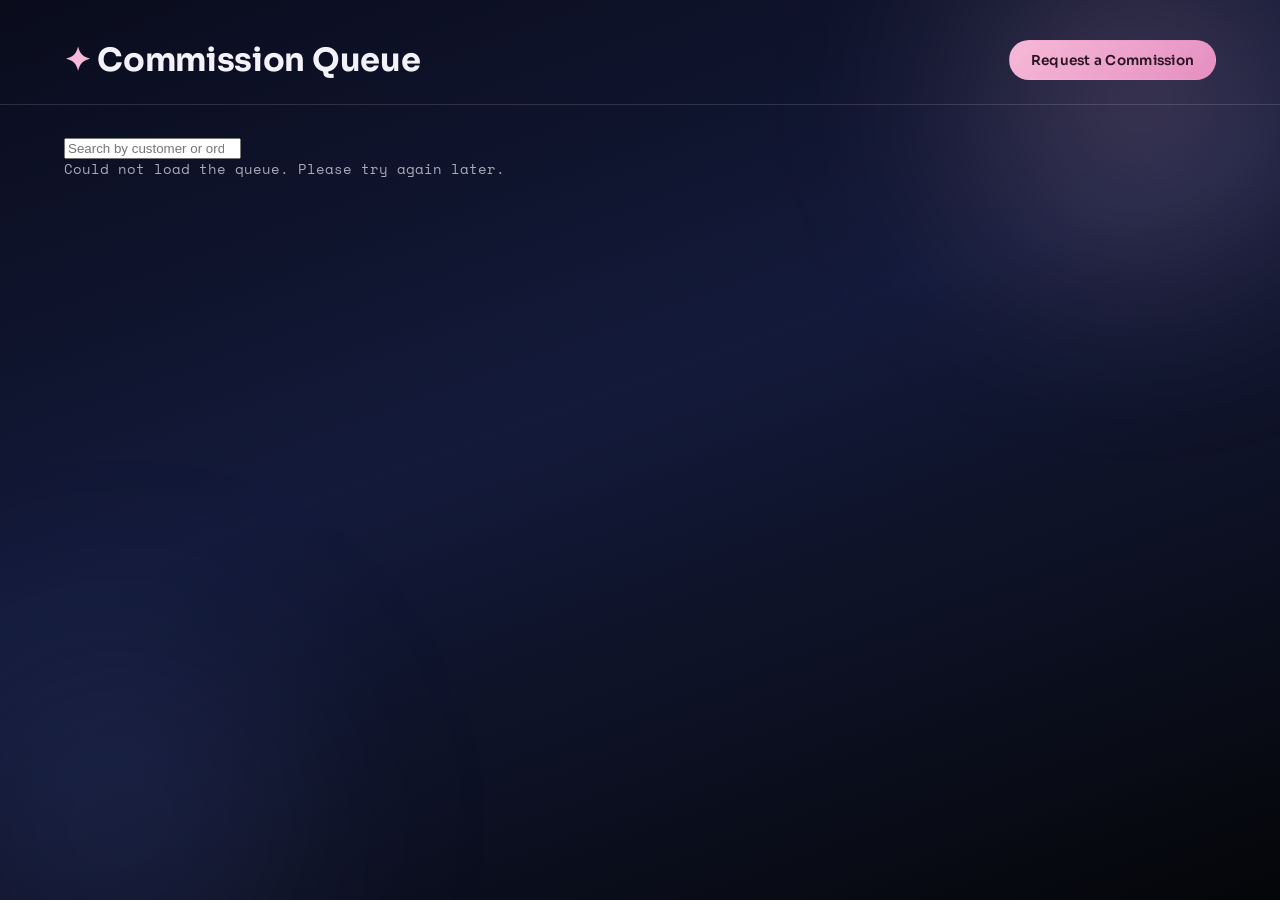
==== commit 1c53eea7: "Update index.html" ====
--- a/index.html
+++ b/index.html
@@ -17,6 +17,9 @@
   </section>
 
   <main>
+    <div class="search-bar">
+      <input type="search" id="search-input" placeholder="Search by customer or order name…" aria-label="Search the queue" />
+    </div>
     <div id="queue-status" class="status-msg"></div>
     <div id="queue-sections"></div>
   </main>
--- a/style.css
+++ b/style.css
@@ -1,28 +1,66 @@
-@import url('https://fonts.googleapis.com/css2?family=Space+Mono:wght@400;700&family=Libre+Baskerville:ital,wght@0,400;0,700;1,400&display=swap');
+@import url('https://fonts.googleapis.com/css2?family=Sora:wght@400;600;700&family=Inter:wght@400;500;600&family=Space+Mono:wght@400;700&display=swap');
 
 :root {
-  --ink: #1b1b1e;
-  --ink-soft: #2b2b2e;
-  --paper: #faf7f0;
-  --paper-shadow: #e7e0d1;
-  --stamp-teal: #1f6f5c;
-  --stamp-red: #a8412c;
-  --stamp-mustard: #b98a2e;
+  --bg-top: #0a0c1c;
+  --bg-bottom: #050609;
+  --navy-glow: #131a3a;
+  --glass-bg: rgba(255, 255, 255, 0.06);
+  --glass-bg-strong: rgba(255, 255, 255, 0.09);
+  --glass-border: rgba(255, 255, 255, 0.14);
+  --pink: #f6b9d8;
+  --pink-soft: #f6b9d8cc;
+  --pink-deep: #e58fc0;
+  --text: #f3f1fa;
+  --text-dim: rgba(243, 241, 250, 0.68);
   --mono: 'Space Mono', ui-monospace, monospace;
-  --serif: 'Libre Baskerville', Georgia, serif;
+  --display: 'Sora', ui-sans-serif, sans-serif;
+  --body-font: 'Inter', ui-sans-serif, sans-serif;
 }
 
 * { box-sizing: border-box; }
 
 body {
   margin: 0;
-  background: var(--ink);
-  background-image:
-    radial-gradient(circle at 1px 1px, rgba(255,255,255,0.035) 1px, transparent 0);
-  background-size: 22px 22px;
-  color: var(--paper);
-  font-family: var(--serif);
   min-height: 100vh;
+  color: var(--text);
+  font-family: var(--body-font);
+  background: linear-gradient(160deg, var(--bg-top) 0%, var(--navy-glow) 45%, var(--bg-bottom) 100%);
+  position: relative;
+  overflow-x: hidden;
+}
+
+/* soft glowing color blobs for the glass to catch — fixed so they don't scroll */
+body::before,
+body::after {
+  content: '';
+  position: fixed;
+  border-radius: 50%;
+  filter: blur(90px);
+  z-index: 0;
+  pointer-events: none;
+}
+
+body::before {
+  width: 480px;
+  height: 480px;
+  top: -140px;
+  right: -100px;
+  background: radial-gradient(circle, rgba(246, 185, 216, 0.28), transparent 70%);
+}
+
+body::after {
+  width: 520px;
+  height: 520px;
+  bottom: -180px;
+  left: -140px;
+  background: radial-gradient(circle, rgba(120, 140, 255, 0.16), transparent 70%);
+}
+
+.page-header,
+main,
+.info-board {
+  position: relative;
+  z-index: 1;
 }
 
 .page-header {
@@ -30,20 +68,20 @@
   align-items: center;
   justify-content: space-between;
   padding: 2.5rem clamp(1.25rem, 5vw, 4rem) 1.5rem;
-  border-bottom: 1px dashed rgba(250,247,240,0.25);
+  border-bottom: 1px solid var(--glass-border);
 }
 
 .page-header h1 {
-  font-family: var(--mono);
+  font-family: var(--display);
   font-weight: 700;
-  letter-spacing: 0.02em;
-  font-size: clamp(1.4rem, 2.5vw, 2rem);
+  letter-spacing: -0.01em;
+  font-size: clamp(1.5rem, 2.5vw, 2.1rem);
   margin: 0;
 }
 
 .page-header h1::before {
-  content: 'QUEUE — ';
-  color: var(--stamp-mustard);
+  content: '✦ ';
+  color: var(--pink);
 }
 
 main {
@@ -53,14 +91,70 @@
 .status-msg {
   font-family: var(--mono);
   font-size: 0.85rem;
-  opacity: 0.7;
+  color: var(--text-dim);
   min-height: 1.2em;
+}
+
+/* --- Info board (pinned studio notice) -------------------------------- */
+.info-board {
+  margin: 2rem clamp(1.25rem, 5vw, 4rem) 0;
+}
+
+.info-board.hidden { display: none; }
+
+.info-content {
+  position: relative;
+  background: var(--glass-bg-strong);
+  backdrop-filter: blur(20px);
+  -webkit-backdrop-filter: blur(20px);
+  border: 1px solid var(--glass-border);
+  color: var(--text);
+  border-radius: 18px;
+  padding: 1.7rem 2rem;
+  box-shadow: 0 16px 40px rgba(0, 0, 0, 0.35);
+}
+
+.info-content::before {
+  content: '';
+  position: absolute;
+  top: -8px;
+  left: 2.1rem;
+  width: 14px;
+  height: 14px;
+  border-radius: 50%;
+  background: radial-gradient(circle at 35% 30%, #ffe1f0, var(--pink) 60%, var(--pink-deep) 100%);
+  box-shadow: 0 3px 10px rgba(246, 185, 216, 0.55);
+}
+
+.info-content h3 {
+  font-family: var(--display);
+  font-weight: 600;
+  font-size: 0.9rem;
+  text-transform: uppercase;
+  letter-spacing: 0.06em;
+  color: var(--pink);
+  margin: 1.1rem 0 0.5rem;
+}
+
+.info-content h3:first-child { margin-top: 0; }
+
+.info-content p {
+  line-height: 1.65;
+  margin: 0 0 0.8rem;
+  color: var(--text-dim);
+}
+
+.info-content img {
+  max-width: 100%;
+  border-radius: 12px;
+  margin: 0.6rem 0 1rem;
+  border: 1px solid var(--glass-border);
 }
 
 .queue-grid {
   display: grid;
   grid-template-columns: repeat(auto-fill, minmax(260px, 1fr));
-  gap: 1.75rem;
+  gap: 1.5rem;
   margin-top: 1rem;
 }
 
@@ -70,26 +164,26 @@
 }
 
 .section-title {
-  font-family: var(--mono);
+  font-family: var(--display);
   font-size: 0.85rem;
   text-transform: uppercase;
   letter-spacing: 0.1em;
-  font-weight: 700;
-  color: var(--paper);
+  font-weight: 600;
+  color: var(--text);
   display: flex;
   align-items: center;
   gap: 0.6rem;
   margin: 0 0 1.1rem;
   padding-bottom: 0.6rem;
-  border-bottom: 1px dashed rgba(250,247,240,0.3);
+  border-bottom: 1px solid var(--glass-border);
 }
 
 .section-count {
   font-family: var(--mono);
   font-size: 0.72rem;
   font-weight: 400;
-  color: var(--ink);
-  background: var(--stamp-mustard);
+  color: #201324;
+  background: var(--pink);
   border-radius: 999px;
   padding: 0.1rem 0.55rem;
   min-width: 1.4em;
@@ -106,13 +200,13 @@
   display: flex;
   align-items: center;
   gap: 0.6rem;
-  font-family: var(--mono);
+  font-family: var(--display);
   font-size: 0.85rem;
   text-transform: uppercase;
   letter-spacing: 0.1em;
-  font-weight: 700;
+  font-weight: 600;
   padding-bottom: 0.6rem;
-  border-bottom: 1px dashed rgba(250,247,240,0.3);
+  border-bottom: 1px solid var(--glass-border);
   margin-bottom: 1.1rem;
 }
 
@@ -122,7 +216,7 @@
   content: '▸';
   display: inline-block;
   transition: transform 0.15s ease;
-  color: var(--stamp-mustard);
+  color: var(--pink);
 }
 
 .queue-section-collapsible[open] > summary::before {
@@ -135,65 +229,71 @@
   padding: 0;
 }
 
-/* --- Ticket card (signature element) ------------------------------- */
+/* --- Glass ticket card (signature element) ------------------------------- */
 .ticket {
   position: relative;
-  background: var(--paper);
-  color: var(--ink);
-  border-radius: 4px;
-  padding: 1.4rem 1.3rem 1.1rem;
+  background: var(--glass-bg);
+  backdrop-filter: blur(16px);
+  -webkit-backdrop-filter: blur(16px);
+  border: 1px solid var(--glass-border);
+  color: var(--text);
+  border-radius: 16px;
+  padding: 1.4rem 1.3rem 1.2rem;
   cursor: pointer;
-  box-shadow: 0 10px 0 -4px var(--paper-shadow), 0 12px 20px rgba(0,0,0,0.35);
-  transition: transform 0.15s ease, box-shadow 0.15s ease;
+  box-shadow: 0 8px 24px rgba(0, 0, 0, 0.3);
+  transition: transform 0.18s ease, box-shadow 0.18s ease, border-color 0.18s ease, background 0.18s ease;
   overflow: hidden;
 }
 
-.ticket:hover,
-.ticket:focus-visible {
-  transform: translateY(-4px) rotate(-0.4deg);
-  box-shadow: 0 14px 0 -4px var(--paper-shadow), 0 18px 26px rgba(0,0,0,0.4);
-}
-
-/* perforation strip along the top */
+/* faint top sheen, glassmorphism signature */
 .ticket::before {
   content: '';
   position: absolute;
   top: 0; left: 0; right: 0;
-  height: 10px;
-  background-image: radial-gradient(circle, var(--ink) 3px, transparent 3.5px);
-  background-size: 16px 10px;
-  background-position: 4px -5px;
-  opacity: 0.9;
+  height: 45%;
+  background: linear-gradient(180deg, rgba(255,255,255,0.10), transparent);
+  pointer-events: none;
+}
+
+.ticket:hover,
+.ticket:focus-visible {
+  transform: translateY(-4px);
+  background: var(--glass-bg-strong);
+  border-color: rgba(246, 185, 216, 0.45);
+  box-shadow: 0 14px 34px rgba(0, 0, 0, 0.4), 0 0 0 1px rgba(246, 185, 216, 0.12);
 }
 
 .ticket-number {
+  position: relative;
   font-family: var(--mono);
-  font-size: 0.72rem;
+  font-size: 0.7rem;
   letter-spacing: 0.08em;
-  opacity: 0.55;
-  margin: 0.5rem 0 0.6rem;
+  color: var(--text-dim);
+  margin: 0 0 0.6rem;
 }
 
 .ticket-name {
-  font-family: var(--serif);
+  position: relative;
+  font-family: var(--display);
   font-weight: 700;
-  font-size: 1.2rem;
-  margin: 0 0 0.15rem;
-  line-height: 1.25;
+  font-size: 1.15rem;
+  margin: 0 0 0.2rem;
+  line-height: 1.3;
 }
 
 .ticket-order {
-  font-family: var(--serif);
-  font-style: italic;
-  font-size: 0.95rem;
-  opacity: 0.75;
+  position: relative;
+  font-family: var(--body-font);
+  font-size: 0.92rem;
+  color: var(--pink-soft);
   margin: 0 0 0.7rem;
 }
 
 .ticket-notes {
+  position: relative;
   font-size: 0.85rem;
-  line-height: 1.45;
-  opacity: 0.85;
+  line-height: 1.5;
+  color: var(--text-dim);
   max-height: 3.9em;
   overflow: hidden;
   display: -webkit-box;
@@ -203,53 +303,82 @@
 
 .ticket-stamp {
   position: absolute;
-  top: 1.1rem;
-  right: -0.4rem;
+  top: 1rem;
+  right: 1rem;
   font-family: var(--mono);
   font-weight: 700;
-  font-size: 0.68rem;
-  letter-spacing: 0.12em;
+  font-size: 0.64rem;
+  letter-spacing: 0.1em;
   text-transform: uppercase;
-  padding: 0.3rem 0.7rem;
-  border: 2px solid currentColor;
-  border-radius: 3px;
-  transform: rotate(6deg);
-  opacity: 0.85;
-}
-
-.stamp-inbox { color: var(--stamp-mustard); }
-.stamp-in-progress { color: var(--stamp-teal); }
-.stamp-ready, .stamp-done, .stamp-completed { color: var(--stamp-red); }
+  padding: 0.3rem 0.65rem;
+  border-radius: 999px;
+  color: var(--pink);
+  border: 1px solid rgba(246, 185, 216, 0.5);
+  background: rgba(246, 185, 216, 0.08);
+}
+
+/* status progression communicated through fill weight, all in the one accent hue */
+.stamp-inbox {
+  color: var(--text-dim);
+  border-color: var(--glass-border);
+  background: transparent;
+}
+
+.stamp-sketching,
+.stamp-up-next {
+  color: var(--pink);
+  border-color: rgba(246, 185, 216, 0.5);
+  background: rgba(246, 185, 216, 0.08);
+}
+
+.stamp-coloring,
+.stamp-doing-magic,
+.stamp-finished {
+  color: #2a1522;
+  border-color: var(--pink);
+  background: var(--pink);
+}
 
 /* --- Buttons --------------------------------------------------------- */
 .btn {
-  font-family: var(--mono);
+  font-family: var(--display);
+  font-weight: 600;
   font-size: 0.85rem;
-  letter-spacing: 0.03em;
-  border: 2px solid var(--paper);
-  background: transparent;
-  color: var(--paper);
-  padding: 0.65rem 1.2rem;
-  border-radius: 3px;
+  letter-spacing: 0.02em;
+  border: 1px solid var(--glass-border);
+  background: var(--glass-bg);
+  backdrop-filter: blur(12px);
+  -webkit-backdrop-filter: blur(12px);
+  color: var(--text);
+  padding: 0.65rem 1.3rem;
+  border-radius: 999px;
   cursor: pointer;
-  transition: background 0.15s ease, color 0.15s ease;
-}
-
-.btn:hover { background: var(--paper); color: var(--ink); }
+  transition: background 0.15s ease, color 0.15s ease, border-color 0.15s ease, transform 0.15s ease;
+}
+
+.btn:hover {
+  border-color: rgba(246, 185, 216, 0.5);
+  transform: translateY(-1px);
+}
 
 .btn-primary {
-  background: var(--stamp-mustard);
-  border-color: var(--stamp-mustard);
-  color: var(--ink);
-}
-
-.btn-primary:hover { background: var(--paper); border-color: var(--paper); }
+  background: linear-gradient(135deg, var(--pink), var(--pink-deep));
+  border-color: transparent;
+  color: #2a1522;
+}
+
+.btn-primary:hover {
+  background: linear-gradient(135deg, #ffd0e8, var(--pink));
+  transform: translateY(-1px);
+}
 
 /* --- Modal ------------------------------------------------------------ */
 .modal {
   position: fixed;
   inset: 0;
-  background: rgba(10,10,10,0.72);
+  background: rgba(5, 6, 12, 0.65);
+  backdrop-filter: blur(6px);
+  -webkit-backdrop-filter: blur(6px);
   display: flex;
   align-items: flex-start;
   justify-content: center;
@@ -262,62 +391,69 @@
 
 .modal-content {
   position: relative;
-  background: var(--paper);
-  color: var(--ink);
+  background: var(--glass-bg-strong);
+  backdrop-filter: blur(28px);
+  -webkit-backdrop-filter: blur(28px);
+  border: 1px solid var(--glass-border);
+  color: var(--text);
   max-width: 640px;
   width: 100%;
-  border-radius: 6px;
+  border-radius: 20px;
   padding: 2.2rem 2rem 2rem;
-  box-shadow: 0 20px 60px rgba(0,0,0,0.5);
+  box-shadow: 0 24px 70px rgba(0, 0, 0, 0.5);
+}
+
+.modal-content h2 {
+  font-family: var(--display);
 }
 
 .modal-close {
   position: absolute;
-  top: 0.8rem;
-  right: 1rem;
+  top: 0.9rem;
+  right: 1.1rem;
   font-size: 1.6rem;
   line-height: 1;
   background: none;
   border: none;
   cursor: pointer;
-  color: var(--ink);
+  color: var(--text);
   opacity: 0.6;
 }
 
-.modal-close:hover { opacity: 1; }
+.modal-close:hover { opacity: 1; color: var(--pink); }
 
 .detail-order {
-  font-style: italic;
-  opacity: 0.7;
+  color: var(--pink-soft);
   margin-top: -0.4rem;
 }
 
 .detail-body { margin-top: 1.4rem; }
 
-.detail-body p { line-height: 1.6; margin: 0 0 1rem; }
+.detail-body p { line-height: 1.65; margin: 0 0 1rem; color: var(--text-dim); }
 
 .detail-body h3 {
-  font-family: var(--mono);
+  font-family: var(--display);
+  font-weight: 600;
   font-size: 0.95rem;
   text-transform: uppercase;
   letter-spacing: 0.05em;
+  color: var(--pink);
   margin: 1.4rem 0 0.6rem;
 }
 
 .detail-body img {
   max-width: 100%;
-  border-radius: 4px;
+  border-radius: 12px;
   display: block;
   margin: 0.8rem 0 1.2rem;
-  box-shadow: 0 6px 16px rgba(0,0,0,0.25);
-  /* tape-corner flourish */
-  transform: rotate(-0.6deg);
+  border: 1px solid var(--glass-border);
+  box-shadow: 0 10px 24px rgba(0, 0, 0, 0.35);
 }
 
 .detail-body .img-caption {
   font-family: var(--mono);
   font-size: 0.75rem;
-  opacity: 0.6;
+  color: var(--text-dim);
   margin-top: -0.8rem;
   margin-bottom: 1.2rem;
 }
@@ -336,19 +472,31 @@
   text-transform: uppercase;
   letter-spacing: 0.05em;
   margin-top: 0.8rem;
-  opacity: 0.75;
+  color: var(--text-dim);
 }
 
 #commission-form input,
 #commission-form textarea {
-  font-family: var(--serif);
+  font-family: var(--body-font);
   font-size: 1rem;
-  padding: 0.6rem 0.7rem;
-  border: 1.5px solid var(--ink-soft);
-  border-radius: 3px;
-  background: #fff;
-  color: var(--ink);
+  padding: 0.65rem 0.8rem;
+  border: 1px solid var(--glass-border);
+  border-radius: 10px;
+  background: rgba(255, 255, 255, 0.05);
+  color: var(--text);
   resize: vertical;
+}
+
+#commission-form input::placeholder,
+#commission-form textarea::placeholder {
+  color: rgba(243, 241, 250, 0.35);
+}
+
+#commission-form input:focus,
+#commission-form textarea:focus {
+  outline: none;
+  border-color: var(--pink);
+  background: rgba(255, 255, 255, 0.08);
 }
 
 #commission-form .btn { margin-top: 1.2rem; align-self: flex-start; }
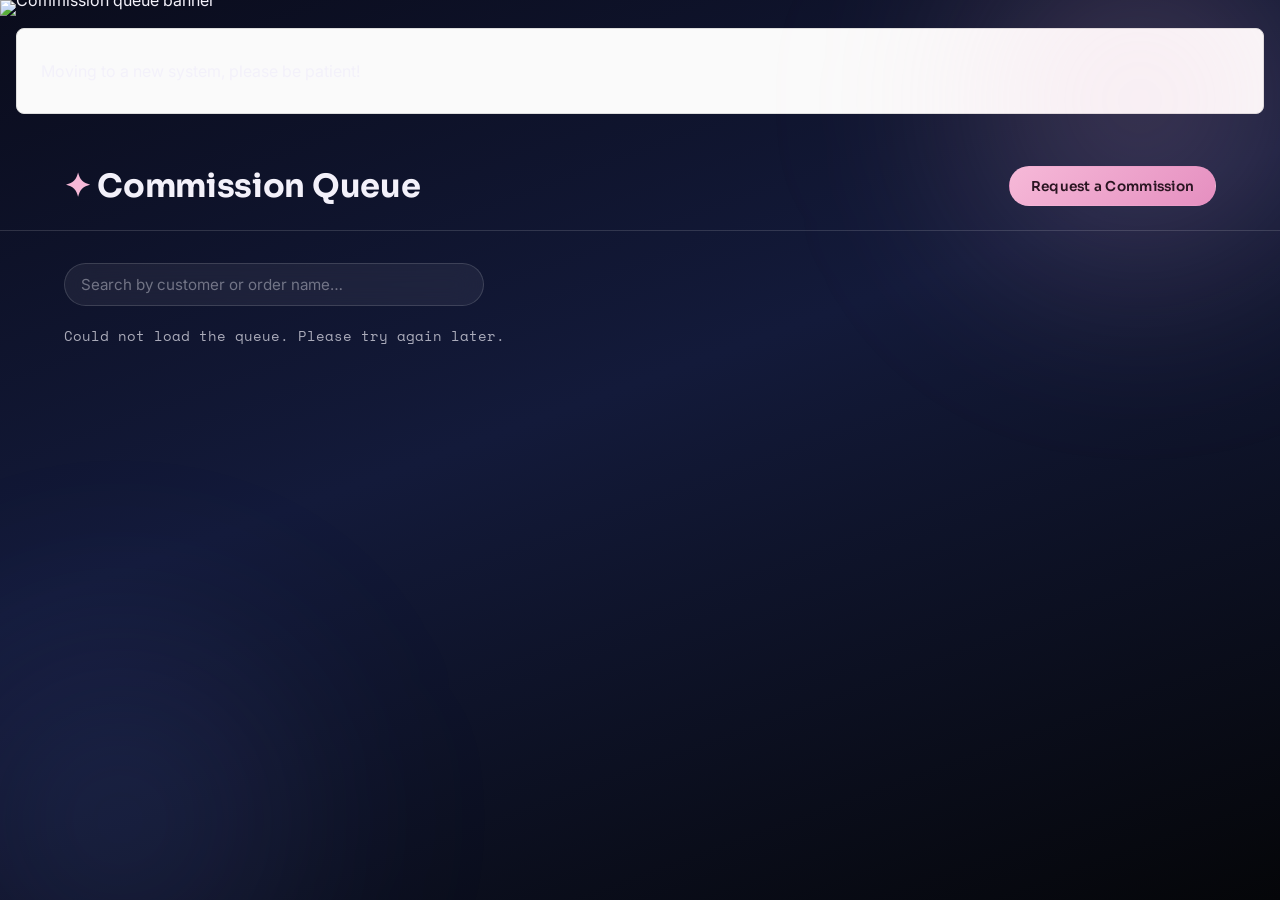
==== commit 53f16b1c: "Update index.html" ====
--- a/index.html
+++ b/index.html
@@ -5,8 +5,46 @@
   <meta name="viewport" content="width=device-width, initial-scale=1.0" />
   <title>Commission Queue</title>
   <link rel="stylesheet" href="style.css" />
+  <style>
+    /* --- Banner + editable info panel (added) --- */
+    .banner-wrap {
+      width: 100%;
+      max-height: 280px;
+      overflow: hidden;
+      line-height: 0;
+    }
+    .banner-img {
+      width: 100%;
+      height: 100%;
+      max-height: 280px;
+      object-fit: cover;
+      display: block;
+    }
+    .banner-wrap:has(img[src=""]),
+    .banner-img:not([src]) {
+      display: none;
+    }
+    .editable-panel {
+      min-height: 3em;
+      margin: 0.75rem 1rem;
+      padding: 0.75rem 1rem;
+      border: 1px solid #ddd;
+      border-radius: 8px;
+      background: #fafafa;
+      white-space: pre-wrap;
+      outline: none;
+    }
+  </style>
 </head>
 <body>
+  <div class="banner-wrap">
+    <img id="banner-img" class="banner-img" src="banner.jpg" alt="Commission queue banner" />
+  </div>
+
+  <section id="editable-panel" class="editable-panel">
+  Moving to a new system, please be patient!
+  </section>
+
   <header class="page-header">
     <h1>Commission Queue</h1>
     <button id="open-form-btn" class="btn btn-primary">Request a Commission</button>
@@ -59,5 +97,15 @@
   </div>
 
   <script src="app.js"></script>
+  <script>
+    // --- Banner fallback (added) ---
+    (function () {
+      // Hide the banner wrapper if the image fails to load (e.g. no banner.jpg yet)
+      var bannerImg = document.getElementById('banner-img');
+      bannerImg.addEventListener('error', function () {
+        bannerImg.closest('.banner-wrap').style.display = 'none';
+      });
+    })();
+  </script>
 </body>
 </html>
--- a/style.css
+++ b/style.css
@@ -95,6 +95,41 @@
   min-height: 1.2em;
 }
 
+/* --- Search --------------------------------------------------------- */
+.search-bar {
+  margin-bottom: 1.2rem;
+}
+
+.search-bar input {
+  width: 100%;
+  max-width: 420px;
+  font-family: var(--body-font);
+  font-size: 0.95rem;
+  padding: 0.7rem 1rem;
+  border: 1px solid var(--glass-border);
+  border-radius: 999px;
+  background: var(--glass-bg);
+  backdrop-filter: blur(14px);
+  -webkit-backdrop-filter: blur(14px);
+  color: var(--text);
+}
+
+.search-bar input::placeholder {
+  color: rgba(243, 241, 250, 0.4);
+}
+
+.search-bar input:focus {
+  outline: none;
+  border-color: var(--pink);
+  background: var(--glass-bg-strong);
+}
+
+/* browsers' built-in search clear (x) icon, tinted to fit the theme */
+.search-bar input::-webkit-search-cancel-button {
+  filter: brightness(0) invert(1) opacity(0.6);
+  cursor: pointer;
+}
+
 /* --- Info board (pinned studio notice) -------------------------------- */
 .info-board {
   margin: 2rem clamp(1.25rem, 5vw, 4rem) 0;
